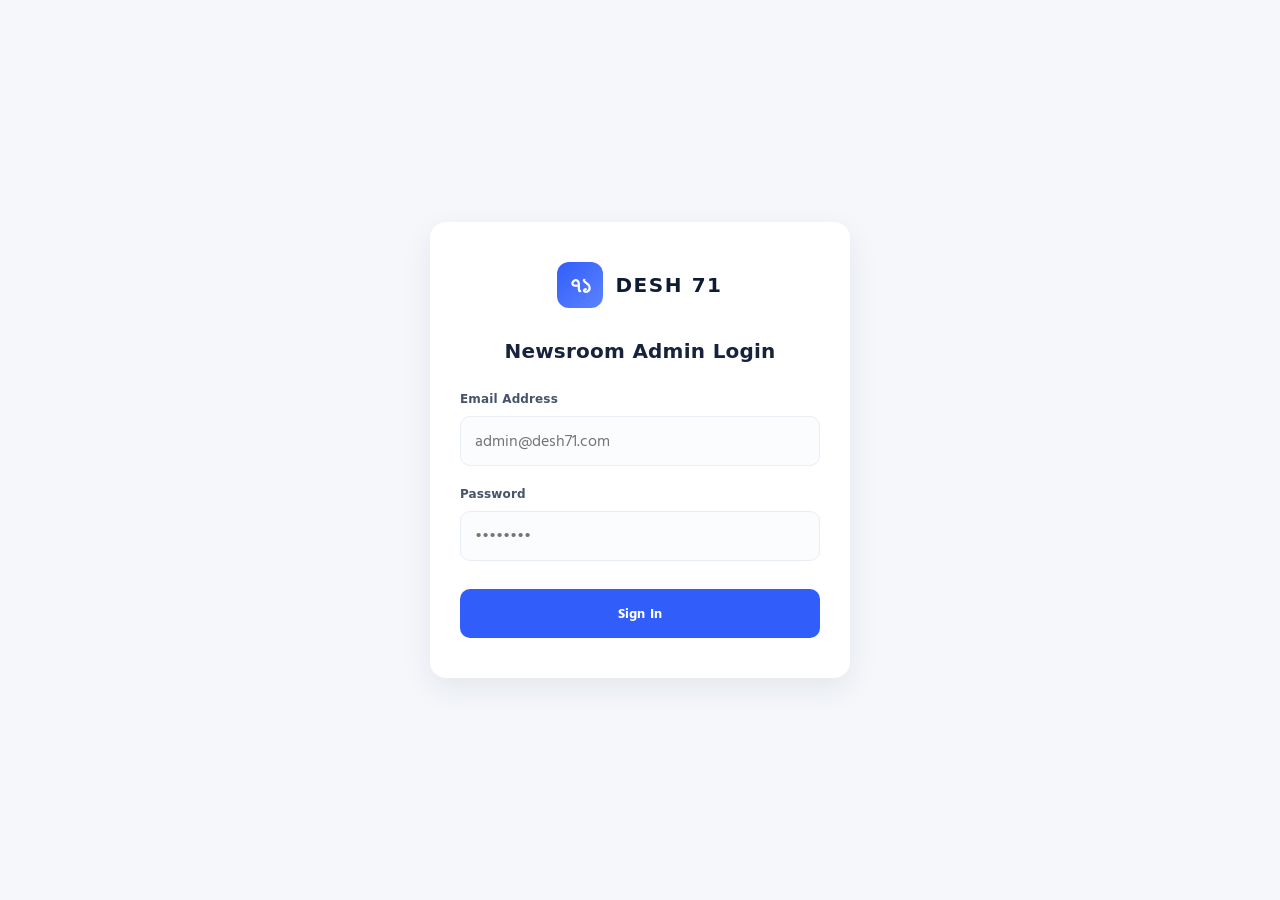
==== admin/index.html @ a66e00df "Add admin login page HTML structure This file contains the HTML structure for the admin login page, " ====
<!DOCTYPE html>
<html lang="en">
<head>
  <meta charset="UTF-8">
  <meta name="viewport" content="width=device-width, initial-scale=1.0, maximum-scale=1.0, minimum-scale=1.0, user-scalable=no, viewport-fit=cover">
  <meta name="robots" content="noindex, nofollow">
  <meta name="theme-color" content="#0f1a33">
  <title>Admin Login | Desh 71</title>
  
  <link rel="preconnect" href="https://fonts.googleapis.com">
  <link rel="preconnect" href="https://fonts.gstatic.com" crossorigin>
  <link href="https://fonts.googleapis.com/css2?family=DM+Sans:wght@400;500;600;700;800&family=Hind+Siliguri:wght@400;500;600;700&display=swap" rel="stylesheet">
  
  <link rel="stylesheet" href="../style.css">
  <link rel="stylesheet" href="../assets/css/pages.css">

  <style>
    .admin-login-body {
      display: flex; align-items: center; justify-content: center;
      min-height: 100vh; background: #f5f7fb; margin: 0;
      font-family: "DM Sans", "Hind Siliguri", sans-serif;
    }
    .admin-login-card {
      width: 100%; max-width: 420px; padding: 40px 30px;
      background: #ffffff; border-radius: 16px;
      box-shadow: 0 10px 30px rgba(23, 35, 60, 0.08); margin: 20px;
    }
    .admin-login-brand {
      display: flex; align-items: center; justify-content: center;
      gap: 12px; margin-bottom: 30px; text-decoration: none; color: #0f1a33;
    }
    .admin-login-brand-mark {
      display: grid; place-items: center; width: 46px; height: 46px;
      border-radius: 12px; background: linear-gradient(135deg, #315efb, #5b83ff);
      color: #fff; font-size: 24px; font-weight: 700;
    }
    .admin-login-brand strong { font-size: 20px; letter-spacing: 1.5px; }
    .admin-login-card h1 { text-align: center; font-size: 20px; margin-bottom: 25px; color: #17233c; }
    .admin-login-field { display: grid; gap: 6px; margin-bottom: 18px; }
    .admin-login-field label { font-size: 12px; font-weight: 700; color: #46536a; }
    .admin-login-field input {
      width: 100%; padding: 12px 14px; border: 1px solid #e9edf4;
      border-radius: 10px; background: #fbfcfe; font-size: 16px;
      font-family: inherit; outline: none; transition: .2s; box-sizing: border-box;
    }
    .admin-login-field input:focus {
      border-color: #315efb; background: #fff; box-shadow: 0 0 0 4px rgba(49, 94, 251, 0.1);
    }
    .admin-login-btn {
      width: 100%; padding: 14px; margin-top: 10px; background: #315efb;
      color: #fff; border: 0; border-radius: 10px; font-size: 14px;
      font-weight: 700; cursor: pointer; transition: .2s;
    }
    .admin-login-btn:hover { background: #1f4eed; transform: translateY(-1px); }
    .admin-login-btn:disabled { opacity: 0.6; cursor: not-allowed; transform: none; }
  </style>
</head>
<body class="admin-login-body">

  <div class="admin-login-card">
    <a href="../index.html" class="admin-login-brand">
      <span class="admin-login-brand-mark">৭১</span>
      <strong>DESH 71</strong>
    </a>

    <h1>Newsroom Admin Login</h1>

    <form id="loginForm">
      <div class="admin-login-field">
        <label for="email">Email Address</label>
        <input type="email" id="email" name="email" required placeholder="admin@desh71.com" autocomplete="email">
      </div>

      <div class="admin-login-field">
        <label for="password">Password</label>
        <input type="password" id="password" name="password" required placeholder="••••••••" autocomplete="current-password">
      </div>

      <button type="submit" class="admin-login-btn">Sign In</button>
      
      <p id="formMessage" class="form-message" style="text-align: center; margin-top: 15px;"></p>
    </form>
  </div>

  <script type="module" src="../assets/js/admin.js"></script>
</body>
</html>
---- style.css ----
/* =====================================================
   DESH 71 — COMPLETE RESPONSIVE NEWS PORTAL
   Mobile First | Light/Dark Theme
===================================================== */

/* ============ 1. ROOT VARIABLES ============ */
:root {
  --primary: #c90024;
  --primary-dark: #a5001d;
  --secondary: #172b4d;
  --accent: #e8a317;

  --background: #f5f7fa;
  --surface: #ffffff;
  --surface-soft: #f0f3f7;

  --text: #172033;
  --text-muted: #687386;
  --border: #e1e6ed;

  --header-bg: #ffffff;
  --nav-bg: #172b4d;

  --shadow: 0 5px 20px rgba(15, 30, 55, 0.07);
  --radius: 12px;
  --container: 1180px;
}

/* ============ 2. RESET ============ */
* { box-sizing: border-box; }

html {
  width: 100%;
  min-width: 0;
  scroll-behavior: smooth;
  overflow-x: clip;
  -webkit-text-size-adjust: 100%;
  -moz-text-size-adjust: 100%;
  -ms-text-size-adjust: 100%;
  text-size-adjust: 100%;
  touch-action: manipulation;
}

body {
  width: 100%;
  min-width: 0;
  max-width: 100%;
  margin: 0;
  padding: 0;
  background: var(--background);
  color: var(--text);
  font-family: "Hind Siliguri", "Inter", Arial, sans-serif;
  font-size: 16px;
  line-height: 1.65;
  overflow-x: clip;
  transition: background 0.2s ease, color 0.2s ease;
  touch-action: manipulation;
}

img, video, iframe { max-width: 100%; }
img { height: auto; }
button, input, textarea, select { font: inherit; }
button, a { -webkit-tap-highlight-color: transparent; }
a { color: inherit; text-decoration: none; }
button { cursor: pointer; }
h1, h2, h3, h4, p { margin-top: 0; }
h1, h2, h3, h4 { line-height: 1.35; overflow-wrap: anywhere; }
p { overflow-wrap: anywhere; }

.container {
  width: min(var(--container), 92%);
  max-width: 100%;
  margin-left: auto;
  margin-right: auto;
}

/* ============ 3. HEADER ============ */
.site-header {
  width: 100%;
  background: var(--header-bg);
  box-shadow: 0 2px 12px rgba(0, 0, 0, 0.05);
  position: relative;
  z-index: 50;
}

.topbar {
  min-height: 34px;
  padding: 5px 0;
  background: var(--secondary);
  color: #ffffff;
  font-size: 13px;
}

.topbar .container {
  display: flex;
  justify-content: space-between;
  align-items: center;
  gap: 12px;
  flex-wrap: wrap;
}

.topbar .top-links {
  display: flex;
  gap: 14px;
}

.topbar .top-links a:hover { color: var(--accent); }

.brand-row {
  width: 100%;
  padding: 15px 0;
}

.brand-row .container {
  display: flex;
  align-items: center;
  justify-content: space-between;
  gap: 15px;
}

/* Brand logo */
.brand {
  display: inline-flex;
  align-items: center;
  gap: 10px;
  color: var(--text);
  text-decoration: none;
  flex-shrink: 0;
}

.brand-mark {
  display: grid;
  place-items: center;
  width: 44px;
  height: 44px;
  border-radius: 12px;
  background: linear-gradient(135deg, var(--primary), var(--primary-dark));
  color: #ffffff;
  font-family: "Hind Siliguri", sans-serif;
  font-size: 22px;
  font-weight: 800;
  box-shadow: 0 4px 12px rgba(201, 0, 36, 0.28);
  flex-shrink: 0;
}

.brand strong {
  display: block;
  font-size: 17px;
  font-weight: 900;
  letter-spacing: 1.5px;
  line-height: 1;
  color: var(--text);
}

.brand small {
  display: block;
  margin-top: 4px;
  color: var(--text-muted);
  font-size: 10px;
  font-weight: 500;
  letter-spacing: 0.3px;
}

.brand-center {
  min-width: 0;
  text-align: center;
  flex: 1;
}

.brand-center span {
  display: block;
  color: var(--text-muted);
  font-family: "Inter", sans-serif;
  font-size: 10px;
  letter-spacing: 1.2px;
  text-transform: uppercase;
  font-weight: 700;
}

.brand-center strong {
  display: block;
  margin-top: 3px;
  color: var(--primary);
  font-family: "Hind Siliguri", sans-serif;
  font-size: clamp(15px, 2.4vw, 20px);
  font-weight: 800;
  line-height: 1.25;
}

.header-actions {
  display: flex;
  align-items: center;
  justify-content: center;
  flex-wrap: wrap;
  gap: 7px;
  flex-shrink: 0;
}

.header-actions button {
  min-height: 38px;
  min-width: 38px;
  padding: 6px 10px;
  border: 1px solid var(--border);
  border-radius: 8px;
  background: var(--surface);
  color: var(--text);
  font-size: 13px;
  font-weight: 700;
  transition: border-color .18s, color .18s, background .18s;
}

.header-actions button:hover {
  border-color: var(--primary);
  color: var(--primary);
}

/* ============ 4. NAVIGATION ============ */
.main-nav {
  width: 100%;
  background: var(--nav-bg);
  color: #ffffff;
}

.nav-inner {
  display: flex;
  align-items: center;
  gap: 5px;
  min-height: 46px;
  overflow-x: auto;
  overflow-y: hidden;
  scrollbar-width: none;
  white-space: nowrap;
}

.nav-inner::-webkit-scrollbar { display: none; }

.nav-inner a {
  display: inline-flex;
  align-items: center;
  min-height: 42px;
  padding: 8px 14px;
  color: #ffffff;
  font-size: 14px;
  font-weight: 600;
  flex-shrink: 0;
  border-radius: 6px;
  transition: background .18s;
}

.nav-inner a:hover,
.nav-inner a.active {
  background: var(--primary);
}

.menu-toggle {
  display: none;
  align-items: center;
  justify-content: center;
  min-width: 38px;
  min-height: 38px;
  padding: 0;
  border: 1px solid var(--border);
  border-radius: 8px;
  background: var(--surface);
  color: var(--text);
  font-size: 20px;
  cursor: pointer;
}

.menu-toggle:hover {
  border-color: var(--primary);
  color: var(--primary);
}

/* ============ 5. BREAKING NEWS ============ */
.breaking {
  display: flex;
  align-items: center;
  gap: 12px;
  width: 100%;
  margin: 15px 0;
  padding: 10px 14px;
  border-radius: 8px;
  background: var(--surface);
  box-shadow: var(--shadow);
  overflow: hidden;
}

.breaking-label {
  flex-shrink: 0;
  padding: 4px 10px;
  border-radius: 5px;
  background: var(--primary);
  color: #ffffff;
  font-size: 13px;
  font-weight: 700;
}

.breaking-track {
  flex: 1;
  min-width: 0;
  color: var(--text-muted);
  font-size: 13px;
  white-space: nowrap;
  overflow: hidden;
  text-overflow: ellipsis;
}

/* ============ 6. SECTION HEADING ============ */
section { min-width: 0; }

.news-section { margin: 28px auto; }

.section-heading {
  display: flex;
  justify-content: space-between;
  align-items: center;
  gap: 12px;
  margin-bottom: 18px;
  padding-bottom: 10px;
  border-bottom: 2px solid var(--border);
  flex-wrap: wrap;
}

.section-heading h1,
.section-heading h2,
.news-section h2 {
  margin: 0;
  font-size: clamp(20px, 3vw, 26px);
  font-weight: 800;
}

.section-heading h1::after,
.section-heading h2::after {
  content: "";
  display: block;
  width: 55px;
  height: 3px;
  margin-top: 7px;
  background: var(--primary);
}

.eyebrow {
  display: inline-block;
  margin-bottom: 6px;
  color: var(--primary);
  font-family: "Inter", sans-serif;
  font-size: 10px;
  font-weight: 800;
  letter-spacing: 1.8px;
  text-transform: uppercase;
}

.live-indicator {
  display: inline-flex;
  align-items: center;
  gap: 6px;
  padding: 5px 11px;
  border-radius: 30px;
  background: rgba(201, 0, 36, 0.08);
  color: var(--primary);
  font-size: 11px;
  font-weight: 700;
}

.live-indicator i {
  width: 7px;
  height: 7px;
  border-radius: 50%;
  background: var(--primary);
  animation: livePulse 1.8s infinite;
}

@keyframes livePulse {
  0%, 100% { box-shadow: 0 0 0 0 rgba(201, 0, 36, 0.5); }
  50% { box-shadow: 0 0 0 5px rgba(201, 0, 36, 0); }
}

/* ============ 7. HERO NEWS ============ */
.hero-section { margin: 20px auto 32px; }

.hero-grid {
  display: grid;
  grid-template-columns: minmax(0, 1.7fr) minmax(0, 1fr);
  gap: 20px;
  align-items: stretch;
}

.hero-main {
  min-width: 0;
  overflow: hidden;
  border-radius: var(--radius);
  background: var(--surface);
  box-shadow: var(--shadow);
}

.hero-art {
  position: relative;
  width: 100%;
  min-height: 280px;
  aspect-ratio: 16 / 9;
  background-color: #dce4ed;
  background-size: cover;
  background-position: center;
  background-repeat: no-repeat;
  display: flex;
  align-items: flex-end;
  padding: 15px;
  overflow: hidden;
}

.hero-art::after {
  content: "";
  position: absolute;
  inset: 35% 0 0;
  background: linear-gradient(transparent, rgba(0, 0, 0, 0.6));
  pointer-events: none;
}

.hero-art span {
  position: relative;
  z-index: 1;
  padding: 5px 10px;
  border-radius: 5px;
  background: var(--primary);
  color: #ffffff;
  font-size: 13px;
  font-weight: 700;
}

.hero-content { min-width: 0; padding: 20px; }

.hero-content h1 {
  margin: 10px 0;
  font-size: clamp(21px, 3vw, 30px);
  font-weight: 800;
}

.hero-content p {
  margin-bottom: 14px;
  color: var(--text-muted);
  font-size: 15px;
}

.hero-side {
  display: grid;
  grid-template-columns: minmax(0, 1fr);
  gap: 14px;
  min-width: 0;
}

.side-card {
  display: grid;
  grid-template-columns: minmax(100px, 125px) minmax(0, 1fr);
  gap: 12px;
  align-items: center;
  min-width: 0;
  padding: 10px;
  border-radius: var(--radius);
  background: var(--surface);
  box-shadow: var(--shadow);
  overflow: hidden;
  transition: transform .18s;
}

.side-card:hover { transform: translateY(-2px); }

.side-art {
  min-height: 105px;
  aspect-ratio: 4 / 3;
  display: flex;
  align-items: center;
  justify-content: center;
  border-radius: 8px;
  background: #e3eaf2;
  background-size: cover;
  background-position: center;
  color: var(--text-muted);
  font-size: 13px;
  text-align: center;
  overflow: hidden;
}

.side-card h3 {
  margin: 5px 0;
  font-size: 16px;
  line-height: 1.45;
}

.side-card small { color: var(--text-muted); }

/* ============ 8. CATEGORY TAG ============ */
.category-tag {
  display: inline-block;
  width: fit-content;
  max-width: 100%;
  padding: 3px 9px;
  border-radius: 5px;
  background: rgba(201, 0, 36, 0.09);
  color: var(--primary);
  font-size: 12px;
  font-weight: 700;
}

/* ============ 9. NEWS GRID ============ */
.news-grid {
  display: grid;
  grid-template-columns: repeat(3, minmax(0, 1fr));
  gap: 20px;
  align-items: stretch;
}

.news-card {
  display: flex;
  flex-direction: column;
  min-width: 0;
  height: 100%;
  overflow: hidden;
  border: 1px solid var(--border);
  border-radius: var(--radius);
  background: var(--surface);
  box-shadow: var(--shadow);
  transition: transform 0.2s ease, box-shadow 0.2s ease;
}

.news-card:hover {
  transform: translateY(-3px);
  box-shadow: 0 10px 25px rgba(15, 30, 55, 0.12);
}

.news-card-media {
  display: block;
  width: 100%;
  aspect-ratio: 16 / 9;
  overflow: hidden;
  background: var(--surface-soft);
}

.news-card-image {
  display: block;
  width: 100%;
  height: 100%;
  max-width: 100%;
  object-fit: cover;
  object-position: center;
}

.news-card-placeholder {
  display: flex;
  align-items: center;
  justify-content: center;
  width: 100%;
  height: 100%;
  min-height: 140px;
  background: var(--surface-soft);
  color: var(--text-muted);
  font-size: 32px;
}

.news-card-body {
  display: flex;
  flex: 1;
  flex-direction: column;
  min-width: 0;
  padding: 15px;
}

.news-card-body h3 {
  margin: 9px 0;
  font-size: 18px;
  font-weight: 800;
  line-height: 1.5;
}

.news-card-body h3 a:hover,
.side-card h3 a:hover {
  color: var(--primary);
}

.news-card-body p {
  margin: 0 0 14px;
  color: var(--text-muted);
  font-size: 14px;
  line-height: 1.7;
}

.news-meta {
  display: flex;
  justify-content: space-between;
  align-items: center;
  flex-wrap: wrap;
  gap: 5px 10px;
  margin-top: auto;
  padding-top: 10px;
  border-top: 1px solid var(--border);
  color: var(--text-muted);
  font-size: 12px;
}

.card-read,
.read-more {
  display: inline-flex;
  align-items: center;
  width: fit-content;
  margin-top: 12px;
  color: var(--primary);
  font-size: 14px;
  font-weight: 800;
}

.card-read:hover,
.read-more:hover { color: var(--primary-dark); }

/* ============ 10. SEARCH ============ */
.search-box,
.search-form,
#searchForm {
  display: flex;
  align-items: stretch;
  width: 100%;
  max-width: 500px;
  gap: 8px;
}

.search-box input,
.search-form input,
#searchInput {
  flex: 1;
  min-width: 0;
  min-height: 44px;
  padding: 10px 14px;
  border: 1px solid var(--border);
  border-radius: 8px;
  outline: none;
  background: var(--surface);
  color: var(--text);
  transition: border-color .18s;
}

.search-box input:focus,
.search-form input:focus,
#searchInput:focus {
  border-color: var(--primary);
}

.search-box button,
.search-form button,
#searchButton {
  padding: 9px 17px;
  border: 0;
  border-radius: 8px;
  background: var(--primary);
  color: #ffffff;
  font-weight: 700;
}

.search-box button:hover,
.search-form button:hover,
#searchButton:hover { background: var(--primary-dark); }

/* ============ 11. CATEGORY FILTERS ============ */
#categoryFilters {
  display: flex;
  align-items: center;
  gap: 8px;
  margin: 15px 0;
  overflow-x: auto;
  scrollbar-width: none;
  padding-bottom: 4px;
}

#categoryFilters::-webkit-scrollbar { display: none; }

#categoryFilters .filter-btn {
  flex-shrink: 0;
  padding: 7px 14px;
  border: 1px solid var(--border);
  border-radius: 30px;
  background: var(--surface);
  color: var(--text);
  font-size: 13px;
  font-weight: 600;
  transition: background .18s, color .18s, border-color .18s;
}

#categoryFilters .filter-btn:hover {
  border-color: var(--primary);
  color: var(--primary);
}

#categoryFilters .filter-btn.selected {
  background: var(--primary);
  border-color: var(--primary);
  color: #ffffff;
}

/* ============ 12. EMPTY STATE ============ */
.empty-state {
  width: 100%;
  padding: 35px 18px;
  border: 1px dashed var(--border);
  border-radius: var(--radius);
  background: var(--surface);
  text-align: center;
  color: var(--text-muted);
}

.empty-state span {
  display: block;
  margin-bottom: 8px;
  font-size: 35px;
}

.empty-state h3 {
  margin-bottom: 8px;
  color: var(--text);
}

/* ============ 13. RESULT MESSAGE ============ */
.result-message {
  margin-top: 18px;
  color: var(--text-muted);
  font-size: 13px;
  text-align: center;
}

/* ============ 14. NEWSLETTER ============ */
.newsletter {
  margin: 35px 0;
  padding: 25px 20px;
  border-radius: var(--radius);
  background: var(--secondary);
  color: #ffffff;
  text-align: center;
  display: flex;
  flex-direction: column;
  align-items: center;
  gap: 14px;
}

.newsletter h2 { margin-bottom: 8px; }
.newsletter p { color: #d8e0ed; margin-bottom: 0; }

.newsletter-btn {
  display: inline-flex;
  align-items: center;
  justify-content: center;
  min-height: 42px;
  padding: 0 22px;
  border-radius: 9px;
  background: var(--primary);
  color: #ffffff;
  font-size: 13px;
  font-weight: 700;
  transition: background .18s, transform .18s;
}

.newsletter-btn:hover {
  background: var(--primary-dark);
  transform: translateY(-1px);
}

/* ============ 15. FOOTER ============ */
.site-footer {
  margin-top: 40px;
  padding: 30px 0 15px;
  background: #14243d;
  color: #ffffff;
}

.footer-content {
  display: grid;
  grid-template-columns: repeat(2, minmax(0, 1fr));
  gap: 25px;
}

.footer-brand {
  display: inline-flex;
  align-items: center;
  gap: 10px;
  color: #ffffff;
  text-decoration: none;
}

.footer-brand .brand-mark {
  display: grid;
  place-items: center;
  width: 40px;
  height: 40px;
  border-radius: 10px;
  background: var(--primary);
  color: #ffffff;
  font-family: "Hind Siliguri", sans-serif;
  font-size: 20px;
  font-weight: 800;
}

.footer-brand strong {
  display: block;
  color: #ffffff;
  font-size: 15px;
  font-weight: 900;
  letter-spacing: 1.2px;
  line-height: 1;
}

.footer-brand small {
  display: block;
  margin-top: 4px;
  color: #a8b4c8;
  font-size: 10px;
  letter-spacing: 0.3px;
}

.site-footer h3 { margin-bottom: 12px; color: #ffffff; }
.site-footer p, .site-footer a { color: #d0d9e7; font-size: 14px; }
.site-footer a:hover { color: #ffffff; }

.footer-links {
  display: flex;
  flex-direction: column;
  gap: 8px;
  align-items: flex-start;
}

.copyright {
  margin-top: 25px;
  padding-top: 15px;
  border-top: 1px solid rgba(255, 255, 255, 0.15);
  text-align: center;
  color: #b5c2d6;
  font-size: 13px;
}

/* ============ 16. ARTICLE PAGE ============ */
.article-page,
.article-content {
  min-width: 0;
  overflow-wrap: anywhere;
}

.article-content {
  color: var(--text);
  font-size: 17px;
  line-height: 1.9;
}

.article-content img {
  display: block;
  width: 100%;
  height: auto;
  margin: 20px auto;
  border-radius: var(--radius);
}

.article-content p { margin-bottom: 18px; }

/* ============ 17. DARK MODE ============ */
body.dark {
  --background: #101722;
  --surface: #182333;
  --surface-soft: #202e40;
  --text: #edf2f8;
  --text-muted: #a7b4c5;
  --border: #2c3a4d;
  --header-bg: #182333;
  --nav-bg: #0c1522;
  --secondary: #0c1522;
  --shadow: 0 5px 20px rgba(0, 0, 0, 0.2);
}

body.dark .hero-art,
body.dark .side-art {
  background-color: #26364a;
}

body.dark .category-tag {
  background: rgba(255, 80, 100, 0.13);
}

body.dark .search-box input,
body.dark .search-form input,
body.dark #searchInput {
  color: var(--text);
}

/* ============ 18. TABLET ============ */
@media (max-width: 900px) {
  .container { width: 94%; }
  .hero-grid { grid-template-columns: minmax(0, 1fr); }
  .hero-side { grid-template-columns: repeat(2, minmax(0, 1fr)); }
  .news-grid { grid-template-columns: repeat(2, minmax(0, 1fr)); }
}

/* ============ 19. MOBILE ============ */
@media (max-width: 760px) {
  .container { width: calc(100% - 28px); max-width: 100%; }

  .topbar { font-size: 11px; }
  .topbar .container { justify-content: center; }
  .topbar .top-links { display: none; }

  .brand-row { padding: 10px 0; }
  .brand-row .container { flex-wrap: nowrap; gap: 8px; }

  .brand-mark { width: 38px; height: 38px; font-size: 18px; border-radius: 10px; }
  .brand strong { font-size: 14px; letter-spacing: 1px; }
  .brand small { font-size: 9px; }

  .brand-center { text-align: center; overflow: hidden; }
  .brand-center span { display: none; }
  .brand-center strong { font-size: 13px; line-height: 1.2; }

  .header-actions { flex-wrap: nowrap; gap: 5px; }
  .header-actions button {
    min-width: 34px;
    min-height: 34px;
    padding: 4px 8px;
    font-size: 12px;
  }

  .menu-toggle { display: inline-flex; }

  .main-nav { display: none; }
  .main-nav.open,
  .main-nav.is-open { display: block; }

  .nav-inner {
    flex-direction: column;
    align-items: stretch;
    gap: 0;
    padding: 6px 14px;
    overflow: visible;
    white-space: normal;
  }

  .nav-inner a {
    min-height: 42px;
    padding: 8px 12px;
    border-bottom: 1px solid rgba(255, 255, 255, 0.1);
    border-radius: 0;
  }

  .breaking {
    margin: 10px 0;
    padding: 9px 11px;
    gap: 8px;
    font-size: 12px;
  }

  .breaking-label { font-size: 11px; padding: 3px 8px; }
  .breaking-track { font-size: 12px; }

  .hero-section { margin: 15px auto 25px; }
  .hero-grid { grid-template-columns: minmax(0, 1fr); gap: 14px; }
  .hero-art { min-height: 0; aspect-ratio: 16 / 9; }
  .hero-content { padding: 15px; }
  .hero-content h1 { font-size: 22px; }
  .hero-content p { font-size: 14px; }

  .hero-side { grid-template-columns: minmax(0, 1fr); gap: 10px; }
  .side-card { grid-template-columns: 105px minmax(0, 1fr); padding: 9px; gap: 10px; }
  .side-art { min-height: 80px; }
  .side-card h3 { font-size: 15px; }

  .news-section { margin: 22px auto; }

  .news-grid { grid-template-columns: minmax(0, 1fr); gap: 15px; }

  .news-card {
    display: grid;
    grid-template-columns: minmax(105px, 36%) minmax(0, 1fr);
    align-items: stretch;
  }

  .news-card-media {
    height: 100%;
    min-height: 125px;
    aspect-ratio: auto;
  }

  .news-card-image {
    width: 100%;
    height: 100%;
    min-height: 125px;
    object-fit: cover;
  }

  .news-card-placeholder { min-height: 125px; height: 100%; }

  .news-card-body { padding: 11px; }
  .news-card-body h3 { margin: 7px 0; font-size: 15px; line-height: 1.45; }
  .news-card-body p {
    display: -webkit-box;
    -webkit-box-orient: vertical;
    -webkit-line-clamp: 3;
    overflow: hidden;
    margin-bottom: 7px;
    font-size: 12px;
    line-height: 1.5;
  }
  .news-meta { font-size: 10px; }
  .card-read { margin-top: 7px; font-size: 12px; }

  .section-heading { gap: 8px; }
  .search-box, .search-form, #searchForm { max-width: 100%; }

  .newsletter { padding: 22px 16px; }

  .footer-content { grid-template-columns: minmax(0, 1fr); gap: 18px; }
}

/* ============ 20. SMALL MOBILE ============ */
@media (max-width: 380px) {
  .container { width: calc(100% - 20px); }
  .brand-center strong { font-size: 12px; }
  .header-actions { gap: 3px; }
  .header-actions button { min-width: 32px; padding: 4px 6px; font-size: 11px; }
  .news-card { grid-template-columns: 100px minmax(0, 1fr); }
  .news-card-body { padding: 9px; }
  .news-card-body h3 { font-size: 14px; }
  .side-card { grid-template-columns: 90px minmax(0, 1fr); }
}

/* ============ 21. ACCESSIBILITY ============ */
a:focus-visible,
button:focus-visible,
input:focus-visible,
textarea:focus-visible {
  outline: 3px solid var(--accent);
  outline-offset: 3px;
}

@media (prefers-reduced-motion: reduce) {
  *, *::before, *::after {
    scroll-behavior: auto !important;
    animation-duration: 0.01ms !important;
    transition-duration: 0.01ms !important;
  }
}

/* ============ 22. iOS INPUT ZOOM PREVENTION ============ */
@media screen and (max-width: 768px) {
  input[type="text"],
  input[type="search"],
  input[type="email"],
  input[type="url"],
  input[type="tel"],
  input[type="password"],
  input[type="number"],
  input[type="date"],
  textarea,
  select {
    font-size: 16px !important;
  }
}

/* =====================================================
   DESH 71 — BANGLA TYPOGRAPHY (PERFECT)
   Optimized for Bengali readability
===================================================== */

/* ---------- 1. FONT STACKS ---------- */
:root {
  /* Bangla primary — Hind Siliguri → Noto Sans Bengali → system */
  --font-bn: "Hind Siliguri", "Noto Sans Bengali", "SolaimanLipi",
             "Kalpurush", "Bangla", "Vrinda", sans-serif;

  /* English + numerals */
  --font-en: "Inter", "Segoe UI", system-ui, -apple-system,
             "Helvetica Neue", Arial, sans-serif;

  /* Mixed default (Bangla-first) */
  --font-mixed: "Hind Siliguri", "Inter", "Noto Sans Bengali",
                "Segoe UI", system-ui, sans-serif;
}

/* ---------- 2. GLOBAL BASE ---------- */
html {
  font-kerning: normal;
  text-rendering: optimizeLegibility;
  -webkit-font-smoothing: antialiased;
  -moz-osx-font-smoothing: grayscale;
}

body {
  font-family: var(--font-mixed);
  font-size: 16px;
  line-height: 1.75;                /* Bangla-এর জন্য বেশি */
  letter-spacing: 0;                /* Bangla-এ negative spacing ক্ষতিকর */
  word-spacing: 0.02em;
  font-feature-settings: "kern" 1, "liga" 1, "calt" 1;
  font-variant-ligatures: common-ligatures;
}

/* Bengali text rendering improvements */
[lang="bn"],
.bn,
:lang(bn) {
  font-family: var(--font-bn);
  line-height: 1.8;
  letter-spacing: 0;
}

/* English text blocks */
[lang="en"],
.en,
:lang(en) {
  font-family: var(--font-en);
  letter-spacing: 0.01em;
}

/* ---------- 3. HEADINGS ---------- */
h1, h2, h3, h4, h5, h6 {
  font-family: var(--font-bn);
  font-weight: 700;
  line-height: 1.35;                /* Bangla-এ tighter */
  letter-spacing: 0;
  word-break: keep-all;             /* বাংলা শব্দ ভাঙবে না */
  overflow-wrap: anywhere;
  text-wrap: balance;               /* সুন্দর line break */
}

h1 {
  font-size: clamp(24px, 3.4vw, 34px);
  line-height: 1.3;
  font-weight: 800;
}

h2 {
  font-size: clamp(20px, 2.8vw, 28px);
  line-height: 1.32;
  font-weight: 800;
}

h3 {
  font-size: clamp(17px, 2.2vw, 22px);
  line-height: 1.4;
  font-weight: 700;
}

h4 {
  font-size: clamp(15px, 1.8vw, 18px);
  line-height: 1.45;
  font-weight: 700;
}

/* ---------- 4. BODY PARAGRAPHS ---------- */
p {
  font-family: var(--font-bn);
  line-height: 1.85;
  letter-spacing: 0;
  word-spacing: 0.02em;
  text-align: left;                 /* justify বাংলায় খারাপ দেখায় */
  hanging-punctuation: first;
}

/* Larger body on mobile for readability */
@media (max-width: 760px) {
  body { font-size: 16px; line-height: 1.8; }
  p    { line-height: 1.9; }
}

/* ---------- 5. BRAND / LOGO TEXT (English) ---------- */
.brand strong,
.footer-brand strong,
.brand-center span {
  font-family: var(--font-en);
  letter-spacing: 1.5px;
  font-weight: 900;
}

.brand small,
.footer-brand small {
  font-family: var(--font-bn);
  letter-spacing: 0.3px;
}

.brand-mark,
.footer-brand .brand-mark {
  font-family: "Hind Siliguri", "Noto Sans Bengali", sans-serif;
  font-weight: 800;
}

/* Brand center headline (সত্যের পাশে...) */
.brand-center strong {
  font-family: var(--font-bn);
  letter-spacing: 0;
  line-height: 1.3;
  font-weight: 800;
}

/* ---------- 6. NAVIGATION ---------- */
.nav-inner a,
.topbar,
.top-links a,
.header-actions button {
  font-family: var(--font-bn);
  letter-spacing: 0;
  font-weight: 600;
  line-height: 1.4;
}

/* Topbar-এ তারিখ Bangla-ই থাকুক */
#todayDate {
  font-family: var(--font-bn);
  letter-spacing: 0.2px;
  font-weight: 500;
}

/* ---------- 7. NEWS CARD ---------- */
.news-card-body h3,
.side-card h3,
.hero-content h1 {
  font-family: var(--font-bn);
  line-height: 1.45;
  letter-spacing: 0;
  font-weight: 800;
}

.news-card-body h3 {
  font-size: 18px;
  margin: 9px 0 7px;
}

@media (max-width: 760px) {
  .news-card-body h3 { font-size: 15.5px; line-height: 1.5; }
  .side-card h3       { font-size: 15px; line-height: 1.5; }
  .hero-content h1    { font-size: 22px; line-height: 1.35; }
}

/* Summary text */
.news-card-body p,
.hero-content p,
.side-card small {
  font-family: var(--font-bn);
  line-height: 1.75;
  letter-spacing: 0;
}

.news-card-body p {
  font-size: 14px;
  line-height: 1.75;
}

@media (max-width: 760px) {
  .news-card-body p { font-size: 13px; line-height: 1.7; }
}

/* ---------- 8. CATEGORY TAG / BADGES ---------- */
.category-tag,
.breaking-label,
.hero-art span,
.live-indicator {
  font-family: var(--font-bn);
  letter-spacing: 0.2px;
  font-weight: 700;
  line-height: 1.3;
}

/* ---------- 9. SECTION HEADINGS ---------- */
.section-heading h1,
.section-heading h2,
.news-section h2 {
  font-family: var(--font-bn);
  letter-spacing: 0;
  line-height: 1.35;
  font-weight: 800;
}

/* Eyebrow = English uppercase (Inter) */
.eyebrow {
  font-family: var(--font-en);
  letter-spacing: 1.8px;
  text-transform: uppercase;
  font-weight: 800;
  line-height: 1.2;
}

/* ---------- 10. FILTER BUTTONS ---------- */
#categoryFilters .filter-btn {
  font-family: var(--font-bn);
  letter-spacing: 0;
  line-height: 1.4;
  font-weight: 600;
}

/* ---------- 11. SEARCH BOX ---------- */
.search-box input,
.search-form input,
#searchInput,
#searchButton {
  font-family: var(--font-bn);
  letter-spacing: 0;
  line-height: 1.4;
}

#searchInput::placeholder {
  font-family: var(--font-bn);
  letter-spacing: 0;
}

/* Search button icon (⌕) আকার বড় */
#searchButton,
.search-box button,
.search-form button {
  font-family: var(--font-en);
  font-size: 18px;
}

/* ---------- 12. META / DATES / NUMBERS ---------- */
/* English numerals consistently */
.news-meta,
.news-meta span,
.news-meta time,
.result-message,
.card-read,
.read-more {
  font-family: var(--font-mixed);
  letter-spacing: 0;
  font-variant-numeric: tabular-nums;
  font-feature-settings: "tnum" 1;
}

/* Author name → Bangla */
.news-meta .author,
.side-card small {
  font-family: var(--font-bn);
}

/* ---------- 13. ARTICLE BODY (long-form) ---------- */
.article-content {
  font-family: var(--font-bn);
  font-size: 17px;
  line-height: 1.95;                /* দীর্ঘ পড়ার জন্য optimum */
  letter-spacing: 0;
  word-spacing: 0.02em;
  color: var(--text);
}

.article-content p {
  margin-bottom: 1.3em;
  line-height: 1.95;
}

.article-content h2 {
  margin-top: 2em;
  margin-bottom: 0.6em;
  font-size: clamp(20px, 2.6vw, 26px);
  line-height: 1.4;
}

.article-content h3 {
  margin-top: 1.6em;
  margin-bottom: 0.5em;
  font-size: clamp(18px, 2.2vw, 22px);
  line-height: 1.45;
}

.article-content blockquote {
  margin: 1.5em 0;
  padding: 14px 20px;
  border-left: 4px solid var(--primary);
  background: var(--surface-soft);
  font-family: var(--font-bn);
  font-size: 17px;
  font-style: normal;
  line-height: 1.85;
  border-radius: 0 8px 8px 0;
}

.article-content ul,
.article-content ol {
  padding-left: 1.4em;
  line-height: 1.9;
}

.article-content li {
  margin-bottom: 0.5em;
}

.article-content img {
  border-radius: var(--radius);
  margin: 1.4em 0;
}

.article-content figcaption {
  font-family: var(--font-bn);
  font-size: 13px;
  line-height: 1.6;
  color: var(--text-muted);
  text-align: center;
  margin-top: 8px;
}

.article-content a {
  color: var(--primary);
  text-decoration: underline;
  text-underline-offset: 3px;
  text-decoration-thickness: 1px;
}

.article-content a:hover {
  color: var(--primary-dark);
}

@media (max-width: 760px) {
  .article-content { font-size: 16px; line-height: 1.9; }
  .article-content p { margin-bottom: 1.2em; }
}

/* ---------- 14. FORM ELEMENTS (admin + public) ---------- */
input,
textarea,
select,
button {
  font-family: var(--font-bn);
  letter-spacing: 0;
  line-height: 1.5;
}

input::placeholder,
textarea::placeholder {
  font-family: var(--font-bn);
  letter-spacing: 0;
}

/* Buttons with mixed content */
.btn,
button[type="submit"] {
  font-family: var(--font-bn);
  font-weight: 700;
  letter-spacing: 0.2px;
}

/* ---------- 15. BANGLA PUNCTUATION ---------- */
/* দাঁড়ি (।) ও কমার চারপাশে স্পেস ঠিক করা */
.article-content p,
.news-card-body p,
.hero-content p {
  /* দাঁড়ির পরে double space হবে না */
  white-space: normal;
}

/* Bengali numerals — option to enable */
.bn-numerals {
  font-feature-settings: "ss01" 1;
}

/* English numerals (dates, times) */
.news-meta,
#todayDate,
time {
  font-variant-numeric: tabular-nums;
}

/* ---------- 16. MIXED BANGLA + ENGLISH ---------- */
/* English word inside Bangla sentence */
.mixed,
.article-content em,
.article-content strong {
  font-family: var(--font-bn);
}

.article-content code,
.article-content kbd {
  font-family: ui-monospace, "SF Mono", Menlo, monospace;
  font-size: 0.92em;
  padding: 2px 6px;
  background: var(--surface-soft);
  border-radius: 4px;
}

/* ---------- 17. NEWSLETTER / FOOTER ---------- */
.newsletter h2,
.newsletter p,
.newsletter-btn {
  font-family: var(--font-bn);
  letter-spacing: 0;
}

.newsletter h2 {
  line-height: 1.4;
}

.newsletter p {
  line-height: 1.75;
}

.site-footer h3,
.site-footer p,
.site-footer a,
.footer-links a {
  font-family: var(--font-bn);
  letter-spacing: 0;
  line-height: 1.6;
}

.copyright {
  font-family: var(--font-mixed);
  letter-spacing: 0.2px;
}

/* ---------- 18. EMPTY STATES ---------- */
.empty-state h3,
.empty-state p {
  font-family: var(--font-bn);
  line-height: 1.6;
  letter-spacing: 0;
}

/* ---------- 19. DARK MODE ADJUSTMENTS ---------- */
body.dark h1,
body.dark h2,
body.dark h3,
body.dark h4 {
  color: var(--text);
  font-weight: 800;
}

body.dark p,
body.dark .article-content {
  color: var(--text);
  font-weight: 400;
}

body.dark .news-card-body h3,
body.dark .side-card h3 {
  color: var(--text);
}

/* Bengali letter contrast improve */
body.dark .article-content,
body.dark .news-card-body p {
  color: #dde5ef;
}

/* ---------- 20. MOBILE TYPOGRAPHY ---------- */
@media (max-width: 480px) {
  body {
    font-size: 15.5px;
    line-height: 1.8;
  }

  h1 { font-size: 23px; line-height: 1.35; }
  h2 { font-size: 20px; line-height: 1.4; }
  h3 { font-size: 17px; line-height: 1.45; }

  .article-content {
    font-size: 16px;
    line-height: 1.9;
  }

  .article-content h2 { font-size: 20px; }
  .article-content h3 { font-size: 18px; }

  .section-heading h1,
  .section-heading h2 {
    font-size: 19px;
    line-height: 1.4;
  }
}

/* ---------- 21. iOS SAFARI SPECIFIC ---------- */
@supports (-webkit-touch-callout: none) {
  body {
    /* iOS-এ বাংলা ফন্ট রেন্ডারিং আরও ভালো */
    -webkit-font-smoothing: antialiased;
    text-rendering: optimizeLegibility;
  }

  /* Bangla input ज़وم রোধ */
  input, textarea, select {
    font-size: 16px;
  }
}

/* ---------- 22. WORD-BREAK SAFETY ---------- */
/* লম্বা বাংলা শব্দ overflow করবে না */
.news-card-body h3,
.hero-content h1,
.side-card h3,
.article-content,
.article-content p {
  overflow-wrap: anywhere;
  word-break: normal;
  hyphens: none;
}

/* লম্বা URL বা email */
a {
  overflow-wrap: anywhere;
}

/* ---------- 23. FOCUS STATES ---------- */
input:focus,
textarea:focus,
select:focus {
  font-family: var(--font-bn);
}

/* ---------- 24. PRINT ---------- */
@media print {
  body {
    font-family: "Hind Siliguri", "Noto Sans Bengali", serif;
    font-size: 12pt;
    line-height: 1.7;
    color: #000;
    background: #fff;
  }

  h1, h2, h3 {
    color: #000;
    page-break-after: avoid;
  }

  .article-content {
    font-size: 12pt;
    line-height: 1.8;
  }
}
---- assets/css/pages.css ----
/* =========================================
   DESH 71 — ADMIN PAGES COMPLETE STYLES
   Dashboard · Articles · Editor · Categories
========================================= */

.newsroom-admin {
  --admin-navy: #0f1a33;
  --admin-navy-soft: #1a2744;
  --admin-blue: #315efb;
  --admin-blue-soft: #edf2ff;
  --admin-text: #17233c;
  --admin-muted: #8490a5;
  --admin-border: #e9edf4;
  --admin-surface: #ffffff;
  --admin-bg: #f5f7fb;
  --admin-radius: 14px;
  --admin-shadow: 0 4px 20px rgba(23, 35, 60, 0.06);
  margin: 0;
  min-height: 100vh;
  background: var(--admin-bg);
  color: var(--admin-text);
  font-family: "DM Sans", "Hind Siliguri", sans-serif;
  -webkit-font-smoothing: antialiased;
}

.newsroom-admin * { box-sizing: border-box; }
.newsroom-admin a { -webkit-tap-highlight-color: transparent; }

/* ===== SIDEBAR ===== */
.admin-sidebar {
  position: fixed;
  inset: 0 auto 0 0;
  z-index: 20;
  display: flex;
  flex-direction: column;
  width: 252px;
  padding: 28px 18px 20px;
  background: var(--admin-navy);
  color: #fff;
}

.admin-brand {
  display: flex;
  align-items: center;
  gap: 12px;
  padding: 0 10px 32px;
  color: #fff;
  text-decoration: none;
}

.admin-brand-mark {
  display: grid;
  place-items: center;
  width: 45px;
  height: 45px;
  border-radius: 13px;
  background: linear-gradient(135deg, #315efb, #5b83ff);
  color: #fff;
  font-family: "Hind Siliguri", sans-serif;
  font-size: 25px;
  font-weight: 700;
  box-shadow: 0 6px 16px rgba(49, 94, 251, 0.4);
  flex-shrink: 0;
}

.admin-brand-copy { display: grid; gap: 3px; }
.admin-brand-copy strong { font-size: 17px; letter-spacing: 1.5px; }
.admin-brand-copy small { color: #9eacc8; font-size: 9px; letter-spacing: 2px; }

.admin-side-label {
  padding: 0 12px 12px;
  color: #7b8aab;
  font-size: 10px;
  font-weight: 700;
  letter-spacing: 1.7px;
}

.admin-side-nav { display: grid; gap: 6px; }

.admin-side-link {
  position: relative;
  display: flex;
  align-items: center;
  gap: 13px;
  min-height: 47px;
  padding: 0 13px;
  border-radius: 10px;
  color: #b9c4d9;
  font-size: 13px;
  font-weight: 600;
  text-decoration: none;
  transition: background .2s ease, color .2s ease;
}

.admin-side-link:hover { color: #fff; background: rgba(255, 255, 255, 0.06); }
.admin-side-link.active { color: #fff; background: var(--admin-navy-soft); box-shadow: inset 3px 0 0 #5b83ff; }

.admin-side-icon { width: 22px; text-align: center; font-size: 19px; flex-shrink: 0; }

.admin-sidebar-bottom { margin-top: auto; }

.admin-sidebar-note {
  display: flex;
  align-items: center;
  gap: 10px;
  padding: 14px 12px;
  border: 1px solid #2b3a5a;
  border-radius: 11px;
  background: var(--admin-navy-soft);
}

.admin-note-dot {
  width: 9px;
  height: 9px;
  border-radius: 50%;
  background: #36d399;
  box-shadow: 0 0 0 4px rgba(54, 211, 153, 0.18);
  animation: notePulse 2s infinite;
  flex-shrink: 0;
}

@keyframes notePulse {
  0%, 100% { box-shadow: 0 0 0 4px rgba(54, 211, 153, 0.18); }
  50% { box-shadow: 0 0 0 7px rgba(54, 211, 153, 0.05); }
}

.admin-sidebar-note div { display: grid; gap: 3px; }
.admin-sidebar-note strong { font-size: 12px; }
.admin-sidebar-note small { color: #9eacc8; font-size: 10px; }

.admin-back-link {
  display: block;
  padding: 18px 12px 5px;
  color: #aebbd2;
  font-size: 12px;
  text-decoration: none;
  transition: color .2s;
}
.admin-back-link:hover { color: #fff; }

/* ===== MAIN AREA ===== */
.admin-main-area { margin-left: 252px; min-height: 100vh; }

.admin-main-header {
  position: sticky;
  top: 0;
  z-index: 15;
  display: flex;
  align-items: center;
  justify-content: space-between;
  min-height: 83px;
  padding: 15px 38px;
  border-bottom: 1px solid var(--admin-border);
  background: rgba(255, 255, 255, 0.9);
  backdrop-filter: blur(12px);
  -webkit-backdrop-filter: blur(12px);
}

.admin-header-eyebrow,
.admin-section-kicker,
.admin-welcome-kicker {
  color: #8c99ad;
  font-size: 9px;
  font-weight: 800;
  letter-spacing: 1.7px;
}

.admin-main-header h2 { margin: 4px 0 0; font-size: 17px; font-weight: 800; color: var(--admin-text); }

.admin-header-actions { display: flex; align-items: center; gap: 10px; }

.admin-view-site,
.admin-signout {
  display: inline-flex;
  align-items: center;
  justify-content: center;
  min-height: 38px;
  padding: 0 14px;
  border: 1px solid var(--admin-border);
  border-radius: 9px;
  background: #fff;
  color: #46536a;
  font: inherit;
  font-size: 11px;
  font-weight: 700;
  text-decoration: none;
  cursor: pointer;
  transition: background .2s, border-color .2s, color .2s;
}

.admin-view-site:hover { background: #f5f7fb; border-color: #d4dbe8; }
.admin-signout { border-color: #ffe0e0; color: #dc4b55; }
.admin-signout:hover { background: #fff3f3; border-color: #ffc9c9; }

/* ===== CONTENT ===== */
.admin-dashboard-content {
  width: min(1120px, 100%);
  margin: 0 auto;
  padding: 35px 38px 24px;
}

/* Welcome */
.admin-welcome {
  position: relative;
  overflow: hidden;
  display: flex;
  align-items: center;
  justify-content: space-between;
  gap: 20px;
  padding: 30px;
  border: 1px solid #e4eaff;
  border-radius: var(--admin-radius);
  background: linear-gradient(120deg, #ffffff 0%, #eef3ff 100%);
}

.admin-welcome::before {
  content: "";
  position: absolute;
  top: -60px;
  right: -60px;
  width: 200px;
  height: 200px;
  border-radius: 50%;
  background: radial-gradient(circle, rgba(49, 94, 251, 0.15), transparent 70%);
  pointer-events: none;
}

.admin-welcome-copy { position: relative; z-index: 1; min-width: 0; }

.admin-welcome h1 {
  margin: 9px 0 7px;
  color: #17233c;
  font-size: clamp(23px, 3vw, 31px);
  font-weight: 800;
  letter-spacing: -1px;
  line-height: 1.2;
}

.admin-welcome p { margin: 0; color: #7c899e; font-size: 12px; line-height: 1.7; }

.admin-create-button {
  position: relative;
  z-index: 1;
  display: inline-flex;
  flex-shrink: 0;
  align-items: center;
  gap: 9px;
  min-height: 46px;
  padding: 0 20px;
  border-radius: 11px;
  background: linear-gradient(135deg, #315efb, #4b76ff);
  color: #fff;
  font-size: 12px;
  font-weight: 700;
  text-decoration: none;
  box-shadow: 0 8px 20px rgba(49, 94, 251, 0.28);
  transition: transform .2s ease, box-shadow .2s ease;
}

.admin-create-button:hover { transform: translateY(-2px); box-shadow: 0 12px 26px rgba(49, 94, 251, 0.4); }
.admin-create-button span { font-size: 19px; }

/* Section headings */
.admin-overview-section,
.admin-quick-section { margin-top: 32px; }

.admin-section-heading {
  display: flex;
  align-items: center;
  justify-content: space-between;
  margin-bottom: 16px;
  gap: 12px;
}

.admin-section-heading h2 { margin: 5px 0 0; font-size: 18px; font-weight: 800; }

.admin-live-label {
  display: inline-flex;
  align-items: center;
  gap: 7px;
  padding: 7px 12px;
  border: 1px solid #d9f3e8;
  border-radius: 30px;
  background: #f0fbf6;
  color: #23996b;
  font-size: 10px;
  font-weight: 700;
  flex-shrink: 0;
}

.admin-live-label i { width: 7px; height: 7px; border-radius: 50%; background: #24bd80; animation: notePulse 2s infinite; }

/* Stat Cards */
.newsroom-stats { display: grid; grid-template-columns: repeat(4, minmax(0, 1fr)); gap: 14px; }

.newsroom-stats > * {
  position: relative;
  min-width: 0;
  padding: 20px;
  border: 1px solid var(--admin-border);
  border-radius: var(--admin-radius);
  background: #fff;
  box-shadow: var(--admin-shadow);
  transition: transform .25s ease, box-shadow .25s ease, border-color .25s ease;
  overflow: hidden;
}

.newsroom-stats > *::before {
  content: "";
  position: absolute;
  inset: 0 0 auto 0;
  height: 3px;
  background: linear-gradient(90deg, #315efb, #7d9bff);
  opacity: 0;
  transition: opacity .25s ease;
}

.newsroom-stats > *:hover { transform: translateY(-4px); border-color: #d4defc; box-shadow: 0 10px 28px rgba(23, 35, 60, 0.1); }
.newsroom-stats > *:hover::before { opacity: 1; }

.newsroom-stats .admin-stat-icon {
  display: grid;
  place-items: center;
  width: 38px;
  height: 38px;
  margin-bottom: 14px;
  border-radius: 11px;
  background: var(--admin-blue-soft);
  color: var(--admin-blue);
  font-size: 19px;
}

.newsroom-stats .admin-stat-label { display: block; color: #7d899e; font-size: 11px; font-weight: 600; }
.newsroom-stats strong { display: block; margin-top: 7px; color: #17233c; font-size: 28px; font-weight: 800; line-height: 1; }
.newsroom-stats small { display: block; margin-top: 6px; color: #a0aabc; font-size: 10px; }

/* Quick Actions */
.admin-quick-grid { display: grid; grid-template-columns: repeat(3, minmax(0, 1fr)); gap: 13px; }

.admin-quick-card {
  display: flex;
  align-items: center;
  gap: 12px;
  min-width: 0;
  padding: 17px 15px;
  border: 1px solid var(--admin-border);
  border-radius: 12px;
  background: #fff;
  color: inherit;
  text-decoration: none;
  transition: transform .22s ease, border-color .22s ease, box-shadow .22s ease;
}

.admin-quick-card:hover { transform: translateY(-3px); border-color: #cbd7ff; box-shadow: 0 10px 24px rgba(23, 35, 60, 0.08); }

.admin-quick-icon {
  display: grid;
  flex: 0 0 40px;
  place-items: center;
  width: 40px;
  height: 40px;
  border-radius: 11px;
  font-size: 20px;
  font-weight: 700;
  transition: transform .22s ease;
}

.admin-quick-card:hover .admin-quick-icon { transform: scale(1.08) rotate(-4deg); }

.admin-quick-icon.blue { background: #edf2ff; color: #315efb; }
.admin-quick-icon.purple { background: #f3edff; color: #8655d8; }
.admin-quick-icon.orange { background: #fff3e7; color: #e58a32; }

.admin-quick-copy { display: grid; min-width: 0; gap: 4px; }
.admin-quick-copy strong { font-size: 12px; font-weight: 800; }
.admin-quick-copy small { color: #929db0; font-size: 10px; line-height: 1.5; }

.admin-quick-arrow { margin-left: auto; color: #9ba7ba; font-size: 16px; transition: transform .22s ease, color .22s ease; }
.admin-quick-card:hover .admin-quick-arrow { color: #315efb; transform: translate(2px, -2px); }

/* Messages & Footer */
.admin-dashboard-message { margin-top: 18px; }
.form-message { color: #7c899e; font-size: 12px; line-height: 1.6; }
.form-message:empty { display: none; }

.admin-dashboard-footer {
  display: flex;
  justify-content: space-between;
  gap: 12px;
  margin-top: 38px;
  padding: 17px 0;
  border-top: 1px solid var(--admin-border);
  color: #9ba6b7;
  font-size: 10px;
}

.admin-mobile-nav { display: none; }

/* ===== ARTICLES TABLE ===== */
.admin-articles-table-wrap {
  position: relative;
  border: 1px solid var(--admin-border);
  border-radius: var(--admin-radius);
  background: #fff;
  box-shadow: var(--admin-shadow);
  overflow: hidden;
  overflow-x: auto;
  -webkit-overflow-scrolling: touch;
}

.admin-articles-table { width: 100%; min-width: 640px; border-collapse: collapse; font-size: 12px; }
.admin-articles-table thead { background: #f7f9fc; }

.admin-articles-table th {
  padding: 13px 16px;
  text-align: left;
  color: #6b7688;
  font-size: 10px;
  font-weight: 800;
  letter-spacing: 1.2px;
  text-transform: uppercase;
  white-space: nowrap;
  border-bottom: 1px solid var(--admin-border);
}

.admin-articles-table tbody tr { transition: background .18s ease; border-bottom: 1px solid #f1f4f9; }
.admin-articles-table tbody tr:last-child { border-bottom: none; }
.admin-articles-table tbody tr:hover { background: #f9fbff; }
.admin-articles-table td { padding: 14px 16px; color: var(--admin-text); vertical-align: middle; font-size: 12px; line-height: 1.5; }
.admin-articles-table td strong { font-weight: 700; color: #17233c; }

.admin-articles-table td .article-title-cell { display: flex; flex-direction: column; gap: 3px; min-width: 220px; }
.admin-articles-table td .article-title-cell strong { font-size: 13px; line-height: 1.4; }
.admin-articles-table td .article-title-cell small { color: #929db0; font-size: 10px; }

.admin-table-loading { text-align: center; color: #8c99ad; font-size: 12px; padding: 32px 16px !important; }

.admin-status {
  display: inline-flex;
  align-items: center;
  gap: 5px;
  padding: 4px 10px;
  border-radius: 20px;
  font-size: 10px;
  font-weight: 700;
  white-space: nowrap;
}

.admin-status.published { background: #e8faf1; color: #1a9d67; }
.admin-status.draft { background: #fff4e5; color: #d17d1c; }
.admin-status::before { content: ""; width: 6px; height: 6px; border-radius: 50%; background: currentColor; }

.admin-row-actions { display: flex; gap: 6px; flex-wrap: wrap; }

.admin-row-btn {
  display: inline-flex;
  align-items: center;
  justify-content: center;
  min-height: 30px;
  padding: 0 11px;
  border: 1px solid var(--admin-border);
  border-radius: 7px;
  background: #fff;
  color: #46536a;
  font: inherit;
  font-size: 10px;
  font-weight: 700;
  text-decoration: none;
  cursor: pointer;
  transition: background .18s, border-color .18s, color .18s, transform .18s;
  white-space: nowrap;
}

.admin-row-btn:hover { background: #f5f7fb; border-color: #cfd8e6; transform: translateY(-1px); }
.admin-row-btn.edit { color: #315efb; border-color: #d6e2ff; }
.admin-row-btn.edit:hover { background: #edf2ff; border-color: #315efb; }
.admin-row-btn.delete { color: #dc4b55; border-color: #ffe0e0; }
.admin-row-btn.delete:hover { background: #fff3f3; border-color: #ffc9c9; }

.admin-empty-row td { text-align: center; padding: 40px 16px !important; color: #8c99ad; font-size: 12px; }

/* ===== EDITOR FORM ===== */
.admin-editor-form { display: grid; gap: 18px; margin-top: 28px; }

.admin-form-section {
  padding: 22px;
  border: 1px solid var(--admin-border);
  border-radius: var(--admin-radius);
  background: #fff;
  box-shadow: var(--admin-shadow);
}

.admin-form-section-head {
  display: flex;
  align-items: flex-start;
  gap: 14px;
  margin-bottom: 18px;
  padding-bottom: 16px;
  border-bottom: 1px solid #f1f4f9;
}

.admin-form-section-num {
  flex-shrink: 0;
  display: grid;
  place-items: center;
  width: 34px;
  height: 34px;
  border-radius: 10px;
  background: linear-gradient(135deg, #315efb, #5b83ff);
  color: #fff;
  font-size: 12px;
  font-weight: 800;
  box-shadow: 0 4px 12px rgba(49, 94, 251, 0.28);
}

.admin-form-section-head h3 { margin: 0 0 3px; font-size: 15px; font-weight: 800; color: #17233c; }
.admin-form-section-head p { margin: 0; color: #8c99ad; font-size: 11px; line-height: 1.55; }

.admin-form-grid { display: grid; grid-template-columns: repeat(2, minmax(0, 1fr)); gap: 14px; }
.admin-form-grid .admin-field:last-child:nth-child(odd) { grid-column: span 2; }

.admin-field { display: grid; gap: 7px; }
.admin-field-full { grid-column: 1 / -1; }

.admin-field-label { display: block; color: #46536a; font-size: 11px; font-weight: 700; }
.admin-field-label em { color: #dc4b55; font-style: normal; font-weight: 700; }

.admin-field input[type="text"],
.admin-field input[type="email"],
.admin-field input[type="url"],
.admin-field select,
.admin-field textarea,
.admin-editor-form input[type="text"],
.admin-editor-form textarea,
.admin-editor-form select {
  width: 100%;
  padding: 12px 14px;
  border: 1px solid var(--admin-border);
  border-radius: 10px;
  background: #fbfcfe;
  color: var(--admin-text);
  font: inherit;
  font-size: 16px;
  line-height: 1.55;
  transition: border-color .18s ease, background .18s ease, box-shadow .18s ease;
  -webkit-appearance: none;
  appearance: none;
}

.admin-field textarea { resize: vertical; min-height: 90px; font-family: inherit; }
.admin-field input::placeholder,
.admin-field textarea::placeholder { color: #b0b9c9; }

.admin-field input:focus,
.admin-field select:focus,
.admin-field textarea:focus {
  outline: none;
  border-color: #315efb;
  background: #fff;
  box-shadow: 0 0 0 4px rgba(49, 94, 251, 0.1);
}

.admin-field select {
  background-image: url("data:image/svg+xml,%3Csvg xmlns='http://www.w3.org/2000/svg' width='12' height='12' viewBox='0 0 24 24' fill='none' stroke='%238490a5' stroke-width='2.5' stroke-linecap='round' stroke-linejoin='round'%3E%3Cpolyline points='6 9 12 15 18 9'/%3E%3C/svg%3E");
  background-repeat: no-repeat;
  background-position: right 14px center;
  padding-right: 38px;
  cursor: pointer;
}

.admin-field-hint { color: #929db0; font-size: 10px; line-height: 1.4; margin-top: 2px; }

/* Inline image tools */
.admin-inline-tools {
  margin-top: 14px;
  padding: 16px;
  border: 1.5px dashed #cfd8e6;
  border-radius: 12px;
  background: #fafbfe;
  display: grid;
  gap: 10px;
}

.admin-inline-tools-head { display: flex; align-items: center; justify-content: space-between; gap: 10px; }
.admin-inline-tools-head strong { color: #17233c; font-size: 12px; font-weight: 800; }

.admin-inline-hint {
  padding: 3px 9px;
  border-radius: 20px;
  background: #edf2ff;
  color: #315efb;
  font-size: 9px;
  font-weight: 700;
  text-transform: uppercase;
}

.admin-secondary-btn {
  display: inline-flex;
  align-items: center;
  justify-content: center;
  gap: 7px;
  min-height: 40px;
  padding: 0 16px;
  border: 1px solid #315efb;
  border-radius: 9px;
  background: #fff;
  color: #315efb;
  font: inherit;
  font-size: 12px;
  font-weight: 700;
  cursor: pointer;
  transition: background .18s, color .18s, transform .18s, box-shadow .18s;
}

.admin-secondary-btn:hover { background: #315efb; color: #fff; transform: translateY(-1px); box-shadow: 0 6px 16px rgba(49, 94, 251, 0.28); }
.admin-secondary-btn:active { transform: translateY(0); }
.admin-btn-icon { display: inline-block; font-size: 15px; font-weight: 700; line-height: 1; }

.admin-inline-help { margin: 0; color: #8c99ad; font-size: 10.5px; line-height: 1.55; }
.admin-inline-status { margin: 0; color: #315efb; font-size: 11px; font-weight: 600; min-height: 0; }
.admin-inline-status:empty { display: none; }

/* Featured image */
.admin-image-upload-box { display: grid; gap: 12px; }

.admin-image-drop {
  display: flex;
  align-items: center;
  gap: 14px;
  padding: 22px 18px;
  border: 1.5px dashed #cfd8e6;
  border-radius: 12px;
  background: #fafbfe;
  cursor: pointer;
  transition: border-color .18s, background .18s;
}

.admin-image-drop:hover { border-color: #315efb; background: #f5f8ff; }

.admin-image-drop-icon {
  flex-shrink: 0;
  display: grid;
  place-items: center;
  width: 48px;
  height: 48px;
  border-radius: 12px;
  background: #edf2ff;
  color: #315efb;
  font-size: 22px;
}

.admin-image-drop-text { display: grid; gap: 3px; }
.admin-image-drop-text strong { color: #17233c; font-size: 13px; font-weight: 700; }
.admin-image-drop-text small { color: #8c99ad; font-size: 10.5px; }

.admin-image-preview {
  display: block;
  width: 100%;
  max-height: 280px;
  object-fit: contain;
  border-radius: 10px;
  background: #f1f5f9;
  border: 1px solid var(--admin-border);
}

.admin-image-preview[hidden] { display: none; }

.admin-checkbox {
  display: inline-flex;
  align-items: center;
  gap: 8px;
  color: #46536a;
  font-size: 11px;
  font-weight: 600;
  cursor: pointer;
  user-select: none;
}

.admin-checkbox input[type="checkbox"] { width: 16px; height: 16px; accent-color: #315efb; cursor: pointer; }

/* Submit area */
.admin-form-submit {
  display: flex;
  align-items: center;
  justify-content: space-between;
  gap: 14px;
  padding: 18px 22px;
  border: 1px solid var(--admin-border);
  border-radius: var(--admin-radius);
  background: linear-gradient(120deg, #ffffff 0%, #f6f9ff 100%);
  box-shadow: var(--admin-shadow);
}

.admin-form-message { margin: 0; color: #7c899e; font-size: 12px; line-height: 1.5; flex: 1; min-width: 0; }
.admin-form-message:empty { display: none; }

.admin-primary-btn {
  display: inline-flex;
  align-items: center;
  justify-content: center;
  gap: 8px;
  min-height: 46px;
  padding: 0 24px;
  border: 0;
  border-radius: 11px;
  background: linear-gradient(135deg, #315efb, #4b76ff);
  color: #fff;
  font: inherit;
  font-size: 13px;
  font-weight: 800;
  cursor: pointer;
  box-shadow: 0 8px 20px rgba(49, 94, 251, 0.3);
  transition: transform .2s ease, box-shadow .2s ease;
  flex-shrink: 0;
}

.admin-primary-btn:hover { transform: translateY(-2px); box-shadow: 0 12px 26px rgba(49, 94, 251, 0.42); }
.admin-primary-btn:active { transform: translateY(0); }
.admin-primary-btn:disabled { opacity: .6; cursor: not-allowed; transform: none; }

/* Form actions row */
.admin-form-actions {
  display: flex;
  align-items: center;
  justify-content: space-between;
  gap: 14px;
  margin-top: 18px;
  padding-top: 18px;
  border-top: 1px solid #f1f4f9;
  flex-wrap: wrap;
}

.admin-form-buttons { display: flex; align-items: center; gap: 10px; flex-wrap: wrap; margin-left: auto; }

.admin-ghost-btn {
  display: inline-flex;
  align-items: center;
  justify-content: center;
  min-height: 44px;
  padding: 0 18px;
  border: 1px solid var(--admin-border);
  border-radius: 11px;
  background: #fff;
  color: #46536a;
  font: inherit;
  font-size: 12px;
  font-weight: 700;
  cursor: pointer;
  transition: background .18s, border-color .18s, color .18s, transform .18s;
}

.admin-ghost-btn:hover { background: #f5f7fb; border-color: #cfd8e6; transform: translateY(-1px); }
.admin-ghost-btn[hidden] { display: none; }

/* Category slug chip */
.admin-articles-table td code,
.admin-articles-table .slug-chip {
  display: inline-block;
  padding: 3px 9px;
  border-radius: 6px;
  background: #f0f4ff;
  color: #315efb;
  font-family: ui-monospace, "SF Mono", Menlo, monospace;
  font-size: 11px;
  font-weight: 600;
}

/* ===== TABLET ===== */
@media (max-width: 1050px) {
  .newsroom-stats { grid-template-columns: repeat(2, minmax(0, 1fr)); }
  .admin-quick-grid { grid-template-columns: 1fr; }
}

/* ===== MOBILE ===== */
@media (max-width: 700px) {
  .admin-sidebar { display: none; }
  .admin-main-area { margin-left: 0; padding-bottom: 84px; }

  .admin-main-header { min-height: 64px; padding: 12px 16px; }
  .admin-header-eyebrow { font-size: 8px; }
  .admin-main-header h2 { font-size: 15px; }
  .admin-header-actions { gap: 6px; }
  .admin-view-site { display: none; }
  .admin-signout { min-height: 34px; padding: 0 12px; font-size: 10px; }

  .admin-dashboard-content { padding: 18px 15px 16px; }

  .admin-welcome { flex-direction: column; align-items: flex-start; gap: 16px; padding: 22px 18px; border-radius: 13px; }
  .admin-welcome h1 { font-size: 23px; }
  .admin-welcome p { font-size: 11px; }
  .admin-create-button { width: 100%; justify-content: center; min-height: 44px; font-size: 12px; }

  .admin-overview-section,
  .admin-quick-section { margin-top: 26px; }
  .admin-section-heading h2 { font-size: 16px; }
  .admin-live-label { font-size: 9px; padding: 6px 10px; }

  .newsroom-stats { gap: 10px; }
  .newsroom-stats > * { padding: 15px; border-radius: 12px; }
  .newsroom-stats .admin-stat-icon { width: 33px; height: 33px; margin-bottom: 11px; font-size: 17px; }
  .newsroom-stats .admin-stat-label { font-size: 10px; }
  .newsroom-stats strong { font-size: 24px; }
  .newsroom-stats small { font-size: 9px; }

  .admin-quick-card { padding: 15px 14px; }
  .admin-quick-icon { flex-basis: 38px; width: 38px; height: 38px; font-size: 18px; }
  .admin-quick-copy strong { font-size: 12px; }
  .admin-quick-copy small { font-size: 10px; }

  .admin-dashboard-footer { margin-top: 28px; font-size: 9px; }

  /* Table on mobile */
  .admin-articles-table-wrap { border-radius: 12px; }
  .admin-articles-table { min-width: 560px; font-size: 11px; }
  .admin-articles-table th,
  .admin-articles-table td { padding: 11px 12px; }
  .admin-articles-table td .article-title-cell { min-width: 160px; }
  .admin-articles-table td .article-title-cell strong { font-size: 12px; }
  .admin-row-btn { min-height: 28px; padding: 0 9px; font-size: 9px; }
  .admin-status { font-size: 9px; padding: 3px 8px; }

  /* Form on mobile */
  .admin-form-section { padding: 18px 16px; border-radius: 12px; }
  .admin-form-section-head { gap: 11px; margin-bottom: 14px; padding-bottom: 13px; }
  .admin-form-section-num { width: 30px; height: 30px; font-size: 11px; }
  .admin-form-section-head h3 { font-size: 14px; }
  .admin-form-section-head p { font-size: 10.5px; }

  .admin-form-grid { grid-template-columns: 1fr; gap: 12px; }
  .admin-form-grid .admin-field:last-child:nth-child(odd) { grid-column: span 1; }

  .admin-field input[type="text"],
  .admin-field input[type="email"],
  .admin-field input[type="url"],
  .admin-field select,
  .admin-field textarea,
  .admin-editor-form input[type="text"],
  .admin-editor-form textarea,
  .admin-editor-form select {
    padding: 11px 13px;
    font-size: 16px;
    border-radius: 9px;
  }

  .admin-field textarea { min-height: 100px; }
  .admin-inline-tools { padding: 14px; border-radius: 11px; }
  .admin-secondary-btn { width: 100%; min-height: 42px; font-size: 12px; }

  .admin-image-drop { flex-direction: column; align-items: flex-start; padding: 18px 16px; text-align: left; }
  .admin-image-drop-icon { width: 44px; height: 44px; font-size: 20px; }

  .admin-form-submit { flex-direction: column-reverse; align-items: stretch; padding: 16px; gap: 12px; }
  .admin-primary-btn { width: 100%; min-height: 48px; font-size: 13px; }
  .admin-form-message { text-align: center; font-size: 11px; }

  .admin-form-actions { flex-direction: column; align-items: stretch; gap: 12px; }
  .admin-form-buttons { margin-left: 0; width: 100%; }
  .admin-form-buttons .admin-primary-btn,
  .admin-form-buttons .admin-ghost-btn { flex: 1; min-height: 46px; justify-content: center; }
  .admin-field-hint { font-size: 9.5px; }

  /* Mobile bottom nav */
  .admin-mobile-nav {
    position: fixed;
    inset: auto 0 0;
    z-index: 30;
    display: grid;
    grid-template-columns: repeat(4, 1fr);
    padding: 8px 5px calc(8px + env(safe-area-inset-bottom));
    border-top: 1px solid #e9edf4;
    background: rgba(255, 255, 255, 0.96);
    backdrop-filter: blur(14px);
    -webkit-backdrop-filter: blur(14px);
    box-shadow: 0 -6px 24px rgba(23, 35, 60, 0.08);
  }

  .admin-mobile-nav a {
    display: grid;
    justify-items: center;
    gap: 4px;
    padding: 6px 0;
    border-radius: 9px;
    color: #8d99ad;
    text-decoration: none;
    transition: color .2s, background .2s;
  }

  .admin-mobile-nav a:active { background: #f0f4ff; }
  .admin-mobile-nav a span { font-size: 19px; transition: transform .2s; }
  .admin-mobile-nav a small { font-size: 9px; font-weight: 700; }
  .admin-mobile-nav a.active { color: #315efb; background: #edf2ff; }
  .admin-mobile-nav a.active span { transform: translateY(-1px); }
}

@media (max-width: 380px) {
  .newsroom-stats { grid-template-columns: 1fr 1fr; }
  .admin-welcome h1 { font-size: 20px; }
  .admin-welcome p { font-size: 10px; }
  .newsroom-stats strong { font-size: 21px; }
  .admin-quick-copy small { display: none; }
}

/* ===== ZOOM OFF + IMAGE SAFETY ===== */
html,
body {
  -webkit-text-size-adjust: 100%;
  text-size-adjust: 100%;
  touch-action: manipulation;
  overflow-x: hidden;
}

* { -webkit-tap-highlight-color: transparent; }

img {
  max-width: 100%;
  height: auto;
  display: block;
}

@media (prefers-reduced-motion: reduce) {
  .newsroom-admin *,
  .newsroom-admin *::before,
  .newsroom-admin *::after {
    animation-duration: 0.001ms !important;
    transition-duration: 0.001ms !important;
  }
}
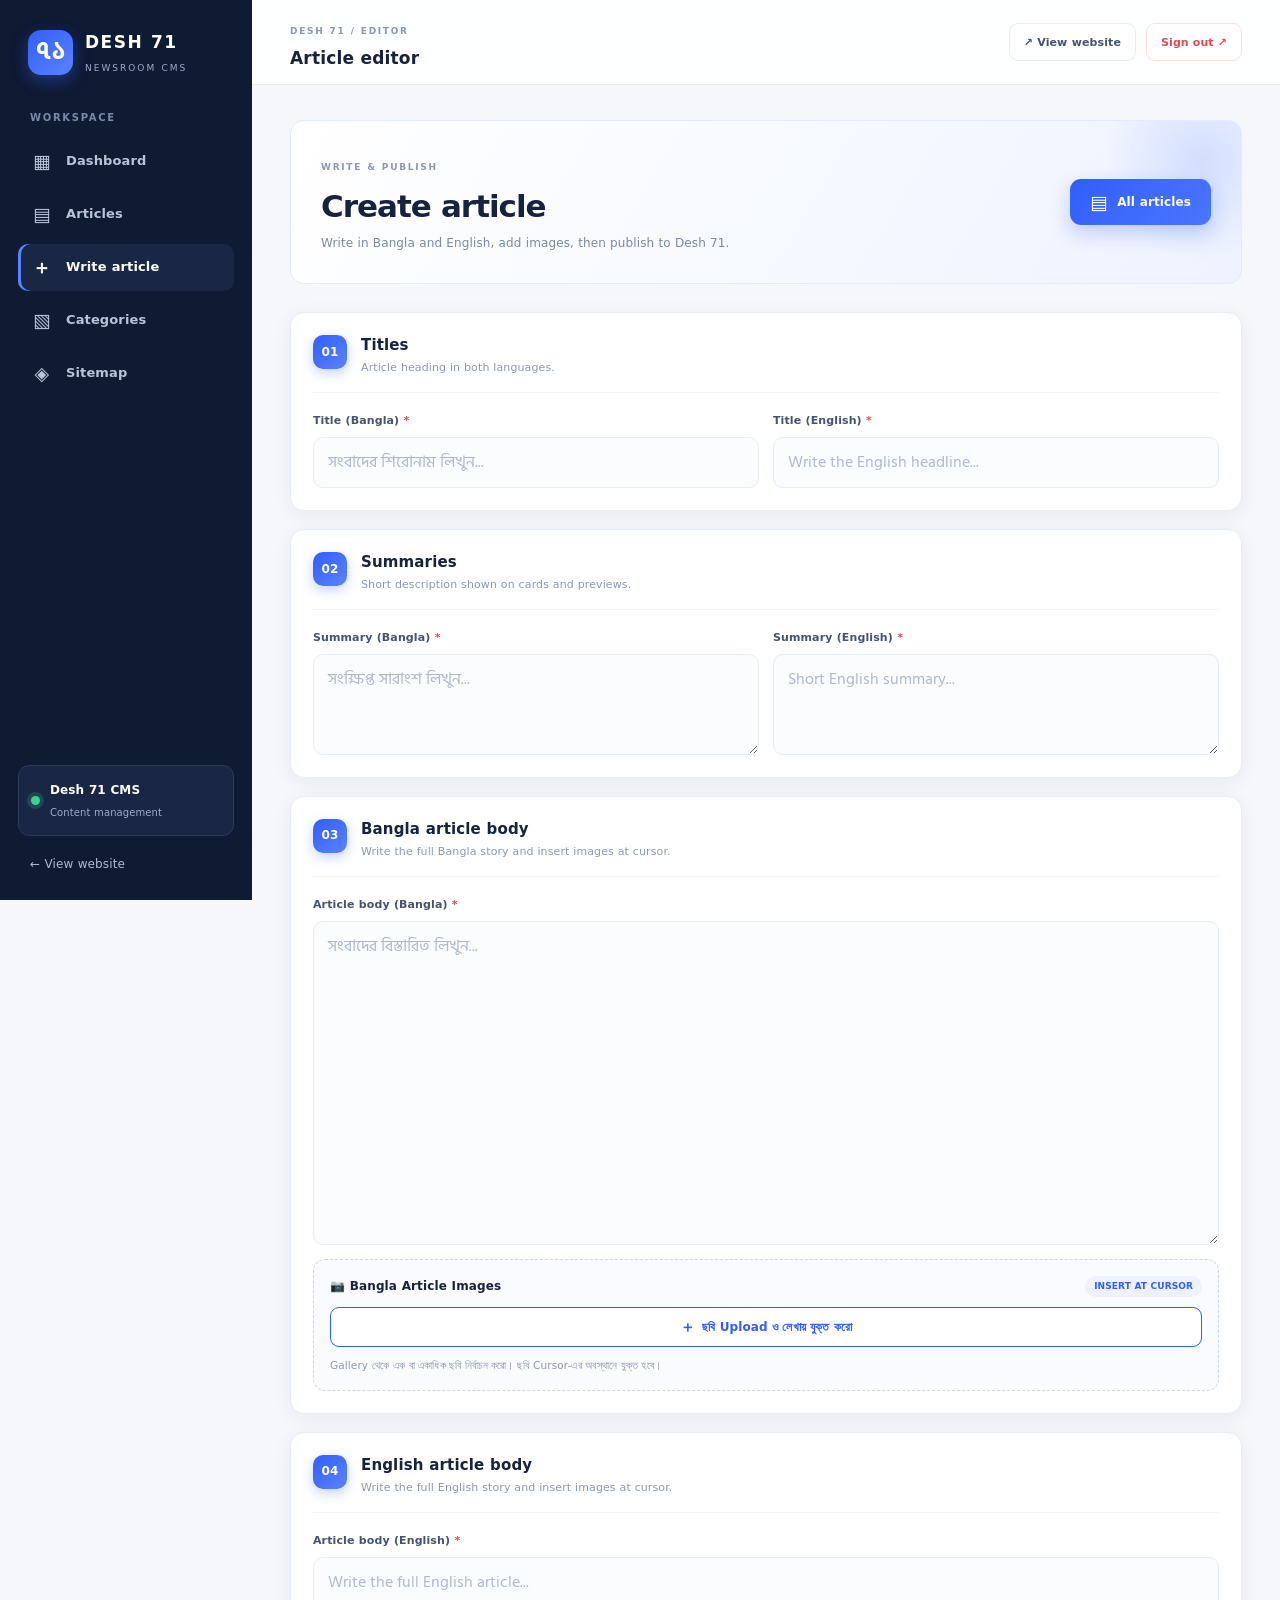
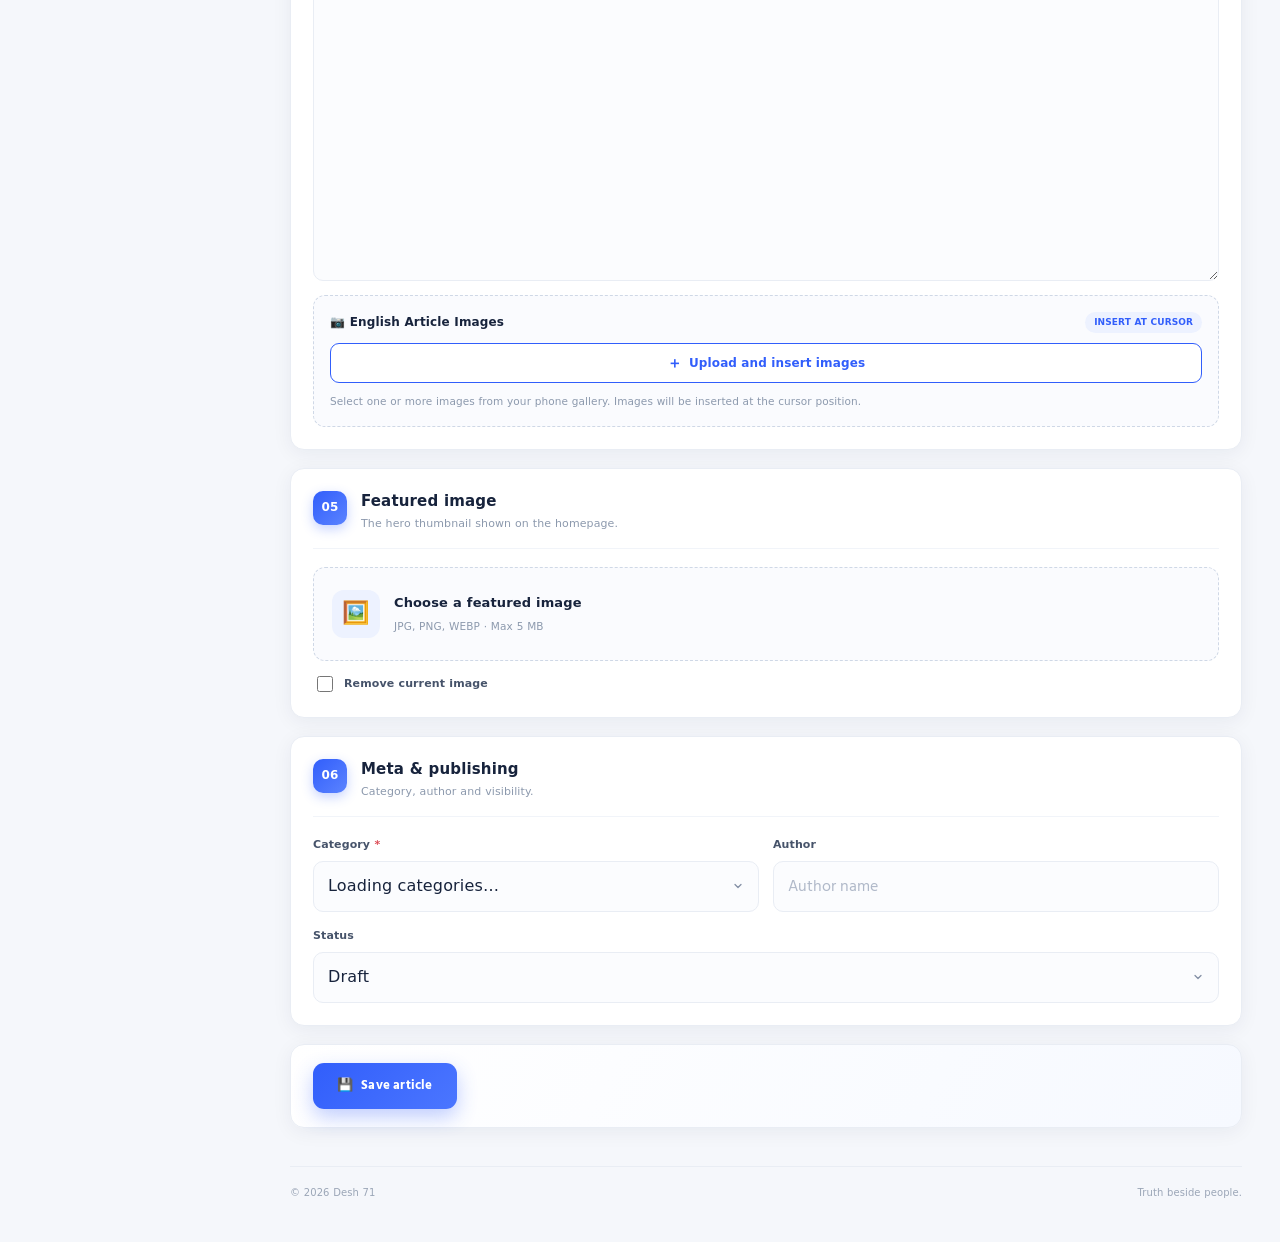
==== commit 0d3c2e5a: "Revamp article editor layout and title Updated the title and layout for the article editor page, inc" ====
--- a/admin/index.html
+++ b/admin/index.html
@@ -5,83 +5,133 @@
   <meta name="viewport" content="width=device-width, initial-scale=1.0, maximum-scale=1.0, minimum-scale=1.0, user-scalable=no, viewport-fit=cover">
   <meta name="robots" content="noindex, nofollow">
   <meta name="theme-color" content="#0f1a33">
-  <title>Admin Login | Desh 71</title>
-  
+  <title>Article editor | Desh 71 Admin</title>
   <link rel="preconnect" href="https://fonts.googleapis.com">
   <link rel="preconnect" href="https://fonts.gstatic.com" crossorigin>
   <link href="https://fonts.googleapis.com/css2?family=DM+Sans:wght@400;500;600;700;800&family=Hind+Siliguri:wght@400;500;600;700&display=swap" rel="stylesheet">
-  
   <link rel="stylesheet" href="../style.css">
   <link rel="stylesheet" href="../assets/css/pages.css">
+</head>
+<body class="admin-body newsroom-admin">
 
-  <style>
-    .admin-login-body {
-      display: flex; align-items: center; justify-content: center;
-      min-height: 100vh; background: #f5f7fb; margin: 0;
-      font-family: "DM Sans", "Hind Siliguri", sans-serif;
-    }
-    .admin-login-card {
-      width: 100%; max-width: 420px; padding: 40px 30px;
-      background: #ffffff; border-radius: 16px;
-      box-shadow: 0 10px 30px rgba(23, 35, 60, 0.08); margin: 20px;
-    }
-    .admin-login-brand {
-      display: flex; align-items: center; justify-content: center;
-      gap: 12px; margin-bottom: 30px; text-decoration: none; color: #0f1a33;
-    }
-    .admin-login-brand-mark {
-      display: grid; place-items: center; width: 46px; height: 46px;
-      border-radius: 12px; background: linear-gradient(135deg, #315efb, #5b83ff);
-      color: #fff; font-size: 24px; font-weight: 700;
-    }
-    .admin-login-brand strong { font-size: 20px; letter-spacing: 1.5px; }
-    .admin-login-card h1 { text-align: center; font-size: 20px; margin-bottom: 25px; color: #17233c; }
-    .admin-login-field { display: grid; gap: 6px; margin-bottom: 18px; }
-    .admin-login-field label { font-size: 12px; font-weight: 700; color: #46536a; }
-    .admin-login-field input {
-      width: 100%; padding: 12px 14px; border: 1px solid #e9edf4;
-      border-radius: 10px; background: #fbfcfe; font-size: 16px;
-      font-family: inherit; outline: none; transition: .2s; box-sizing: border-box;
-    }
-    .admin-login-field input:focus {
-      border-color: #315efb; background: #fff; box-shadow: 0 0 0 4px rgba(49, 94, 251, 0.1);
-    }
-    .admin-login-btn {
-      width: 100%; padding: 14px; margin-top: 10px; background: #315efb;
-      color: #fff; border: 0; border-radius: 10px; font-size: 14px;
-      font-weight: 700; cursor: pointer; transition: .2s;
-    }
-    .admin-login-btn:hover { background: #1f4eed; transform: translateY(-1px); }
-    .admin-login-btn:disabled { opacity: 0.6; cursor: not-allowed; transform: none; }
-  </style>
-</head>
-<body class="admin-login-body">
+  <aside class="admin-sidebar">
+    <a class="admin-brand" href="../index.html"><span class="admin-brand-mark">৭১</span><span class="admin-brand-copy"><strong>DESH 71</strong><small>NEWSROOM CMS</small></span></a>
+    <div class="admin-side-label">WORKSPACE</div>
+    <nav class="admin-side-nav" aria-label="Admin navigation">
+      <a class="admin-side-link" href="dashboard.html"><span class="admin-side-icon">▦</span><span>Dashboard</span></a>
+      <a class="admin-side-link" href="articles.html"><span class="admin-side-icon">▤</span><span>Articles</span></a>
+      <a class="admin-side-link active" href="editor.html" aria-current="page"><span class="admin-side-icon">＋</span><span>Write article</span></a>
+      <a class="admin-side-link" href="categories.html"><span class="admin-side-icon">▧</span><span>Categories</span></a>
+      <a class="admin-side-link" href="sitemap.html"><span class="admin-side-icon">◈</span><span>Sitemap</span></a>
+    </nav>
+    <div class="admin-sidebar-bottom">
+      <div class="admin-sidebar-note"><span class="admin-note-dot"></span><div><strong>Desh 71 CMS</strong><small>Content management</small></div></div>
+      <a class="admin-back-link" href="../index.html">← View website</a>
+    </div>
+  </aside>
 
-  <div class="admin-login-card">
-    <a href="../index.html" class="admin-login-brand">
-      <span class="admin-login-brand-mark">৭১</span>
-      <strong>DESH 71</strong>
-    </a>
+  <div class="admin-main-area">
+    <header class="admin-main-header">
+      <div><span class="admin-header-eyebrow">DESH 71 / EDITOR</span><h2>Article editor</h2></div>
+      <div class="admin-header-actions">
+        <a class="admin-view-site" href="../index.html" target="_blank" rel="noopener">↗ View website</a>
+        <button id="signOut" class="admin-signout" type="button">Sign out ↗</button>
+      </div>
+    </header>
 
-    <h1>Newsroom Admin Login</h1>
+    <main class="admin-dashboard-content">
+      <section class="admin-welcome">
+        <div class="admin-welcome-copy">
+          <span class="admin-welcome-kicker">WRITE & PUBLISH</span>
+          <h1 id="editorHeading">Create article</h1>
+          <p>Write in Bangla and English, add images, then publish to Desh 71.</p>
+        </div>
+        <a class="admin-create-button" href="articles.html"><span>▤</span> All articles</a>
+      </section>
 
-    <form id="loginForm">
-      <div class="admin-login-field">
-        <label for="email">Email Address</label>
-        <input type="email" id="email" name="email" required placeholder="admin@desh71.com" autocomplete="email">
-      </div>
+      <form id="articleForm" class="admin-editor-form" novalidate>
 
-      <div class="admin-login-field">
-        <label for="password">Password</label>
-        <input type="password" id="password" name="password" required placeholder="••••••••" autocomplete="current-password">
-      </div>
+        <section class="admin-form-section">
+          <div class="admin-form-section-head"><span class="admin-form-section-num">01</span><div><h3>Titles</h3><p>Article heading in both languages.</p></div></div>
+          <div class="admin-form-grid">
+            <label class="admin-field"><span class="admin-field-label">Title (Bangla) <em>*</em></span><input name="title_bn" type="text" required maxlength="300" placeholder="সংবাদের শিরোনাম লিখুন..."></label>
+            <label class="admin-field"><span class="admin-field-label">Title (English) <em>*</em></span><input name="title_en" type="text" required maxlength="300" placeholder="Write the English headline..."></label>
+          </div>
+        </section>
 
-      <button type="submit" class="admin-login-btn">Sign In</button>
-      
-      <p id="formMessage" class="form-message" style="text-align: center; margin-top: 15px;"></p>
-    </form>
+        <section class="admin-form-section">
+          <div class="admin-form-section-head"><span class="admin-form-section-num">02</span><div><h3>Summaries</h3><p>Short description shown on cards and previews.</p></div></div>
+          <div class="admin-form-grid">
+            <label class="admin-field"><span class="admin-field-label">Summary (Bangla) <em>*</em></span><textarea name="summary_bn" rows="3" required placeholder="সংক্ষিপ্ত সারাংশ লিখুন..."></textarea></label>
+            <label class="admin-field"><span class="admin-field-label">Summary (English) <em>*</em></span><textarea name="summary_en" rows="3" required placeholder="Short English summary..."></textarea></label>
+          </div>
+        </section>
+
+        <section class="admin-form-section">
+          <div class="admin-form-section-head"><span class="admin-form-section-num">03</span><div><h3>Bangla article body</h3><p>Write the full Bangla story and insert images at cursor.</p></div></div>
+          <label class="admin-field"><span class="admin-field-label">Article body (Bangla) <em>*</em></span><textarea id="content_bn" name="content_bn" rows="12" required placeholder="সংবাদের বিস্তারিত লিখুন..."></textarea></label>
+          <div class="admin-inline-tools">
+            <div class="admin-inline-tools-head"><strong>📷 Bangla Article Images</strong><span class="admin-inline-hint">Insert at cursor</span></div>
+            <input type="file" id="inlineImagesBn" accept="image/jpeg,image/png,image/webp" multiple hidden>
+            <button type="button" id="uploadInlineBn" class="admin-secondary-btn"><span class="admin-btn-icon">＋</span> ছবি Upload ও লেখায় যুক্ত করো</button>
+            <p class="admin-inline-help">Gallery থেকে এক বা একাধিক ছবি নির্বাচন করো। ছবি Cursor-এর অবস্থানে যুক্ত হবে।</p>
+            <p id="inlineStatusBn" class="admin-inline-status" role="status"></p>
+          </div>
+        </section>
+
+        <section class="admin-form-section">
+          <div class="admin-form-section-head"><span class="admin-form-section-num">04</span><div><h3>English article body</h3><p>Write the full English story and insert images at cursor.</p></div></div>
+          <label class="admin-field"><span class="admin-field-label">Article body (English) <em>*</em></span><textarea id="content_en" name="content_en" rows="12" required placeholder="Write the full English article..."></textarea></label>
+          <div class="admin-inline-tools">
+            <div class="admin-inline-tools-head"><strong>📷 English Article Images</strong><span class="admin-inline-hint">Insert at cursor</span></div>
+            <input type="file" id="inlineImagesEn" accept="image/jpeg,image/png,image/webp" multiple hidden>
+            <button type="button" id="uploadInlineEn" class="admin-secondary-btn"><span class="admin-btn-icon">＋</span> Upload and insert images</button>
+            <p class="admin-inline-help">Select one or more images from your phone gallery. Images will be inserted at the cursor position.</p>
+            <p id="inlineStatusEn" class="admin-inline-status" role="status"></p>
+          </div>
+        </section>
+
+        <section class="admin-form-section">
+          <div class="admin-form-section-head"><span class="admin-form-section-num">05</span><div><h3>Featured image</h3><p>The hero thumbnail shown on the homepage.</p></div></div>
+          <div class="admin-image-upload-box">
+            <label class="admin-image-drop" for="articleImage">
+              <span class="admin-image-drop-icon">🖼️</span>
+              <span class="admin-image-drop-text"><strong>Choose a featured image</strong><small>JPG, PNG, WEBP · Max 5 MB</small></span>
+            </label>
+            <input type="file" id="articleImage" accept="image/jpeg,image/png,image/webp" hidden>
+            <img id="imagePreview" class="admin-image-preview" alt="Article image preview" hidden>
+            <label class="admin-checkbox"><input type="checkbox" id="removeImage"><span>Remove current image</span></label>
+          </div>
+        </section>
+
+        <section class="admin-form-section">
+          <div class="admin-form-section-head"><span class="admin-form-section-num">06</span><div><h3>Meta & publishing</h3><p>Category, author and visibility.</p></div></div>
+          <div class="admin-form-grid">
+            <label class="admin-field"><span class="admin-field-label">Category <em>*</em></span><select name="category_id" id="categorySelect" required><option value="">Loading categories…</option></select></label>
+            <label class="admin-field"><span class="admin-field-label">Author</span><input name="author_name" type="text" maxlength="160" placeholder="Author name"></label>
+            <label class="admin-field"><span class="admin-field-label">Status</span><select name="status"><option value="draft">Draft</option><option value="published">Published</option></select></label>
+          </div>
+        </section>
+
+        <div class="admin-form-submit">
+          <p id="formMessage" class="admin-form-message" role="status"></p>
+          <button class="admin-primary-btn" type="submit"><span>💾</span> Save article</button>
+        </div>
+      </form>
+
+      <footer class="admin-dashboard-footer"><span>© <span id="adminYear"></span> Desh 71</span><span>Truth beside people.</span></footer>
+    </main>
   </div>
 
+  <nav class="admin-mobile-nav" aria-label="Mobile admin navigation">
+    <a href="dashboard.html"><span>▦</span><small>Home</small></a>
+    <a href="articles.html"><span>▤</span><small>Articles</small></a>
+    <a class="active" href="editor.html" aria-current="page"><span>＋</span><small>Write</small></a>
+    <a href="categories.html"><span>▧</span><small>Categories</small></a>
+    <a href="sitemap.html"><span>◈</span><small>Sitemap</small></a>
+  </nav>
+
+  <script>var y=document.getElementById("adminYear");if(y)y.textContent=new Date().getFullYear();</script>
   <script type="module" src="../assets/js/admin.js"></script>
 </body>
 </html>
--- a/assets/css/pages.css
+++ b/assets/css/pages.css
@@ -1,8 +1,6 @@
 /* =========================================
    DESH 71 — ADMIN PAGES COMPLETE STYLES
-   Dashboard · Articles · Editor · Categories
 ========================================= */
-
 .newsroom-admin {
   --admin-navy: #0f1a33;
   --admin-navy-soft: #1a2744;
@@ -22,906 +20,372 @@
   font-family: "DM Sans", "Hind Siliguri", sans-serif;
   -webkit-font-smoothing: antialiased;
 }
-
 .newsroom-admin * { box-sizing: border-box; }
 .newsroom-admin a { -webkit-tap-highlight-color: transparent; }
 
-/* ===== SIDEBAR ===== */
+/* SIDEBAR */
 .admin-sidebar {
-  position: fixed;
-  inset: 0 auto 0 0;
-  z-index: 20;
-  display: flex;
-  flex-direction: column;
-  width: 252px;
-  padding: 28px 18px 20px;
-  background: var(--admin-navy);
-  color: #fff;
-}
-
-.admin-brand {
-  display: flex;
-  align-items: center;
-  gap: 12px;
-  padding: 0 10px 32px;
-  color: #fff;
-  text-decoration: none;
-}
-
+  position: fixed; inset: 0 auto 0 0; z-index: 20;
+  display: flex; flex-direction: column; width: 252px; padding: 28px 18px 20px;
+  background: var(--admin-navy); color: #fff;
+}
+.admin-brand { display: flex; align-items: center; gap: 12px; padding: 0 10px 32px; color: #fff; text-decoration: none; }
 .admin-brand-mark {
-  display: grid;
-  place-items: center;
-  width: 45px;
-  height: 45px;
-  border-radius: 13px;
-  background: linear-gradient(135deg, #315efb, #5b83ff);
-  color: #fff;
-  font-family: "Hind Siliguri", sans-serif;
-  font-size: 25px;
-  font-weight: 700;
-  box-shadow: 0 6px 16px rgba(49, 94, 251, 0.4);
-  flex-shrink: 0;
-}
-
+  display: grid; place-items: center; width: 45px; height: 45px; border-radius: 13px;
+  background: linear-gradient(135deg, #315efb, #5b83ff); color: #fff;
+  font-family: "Hind Siliguri", sans-serif; font-size: 25px; font-weight: 700;
+  box-shadow: 0 6px 16px rgba(49, 94, 251, 0.4); flex-shrink: 0;
+}
 .admin-brand-copy { display: grid; gap: 3px; }
 .admin-brand-copy strong { font-size: 17px; letter-spacing: 1.5px; }
 .admin-brand-copy small { color: #9eacc8; font-size: 9px; letter-spacing: 2px; }
-
-.admin-side-label {
-  padding: 0 12px 12px;
-  color: #7b8aab;
-  font-size: 10px;
-  font-weight: 700;
-  letter-spacing: 1.7px;
-}
-
+.admin-side-label { padding: 0 12px 12px; color: #7b8aab; font-size: 10px; font-weight: 700; letter-spacing: 1.7px; }
 .admin-side-nav { display: grid; gap: 6px; }
-
 .admin-side-link {
-  position: relative;
-  display: flex;
-  align-items: center;
-  gap: 13px;
-  min-height: 47px;
-  padding: 0 13px;
-  border-radius: 10px;
-  color: #b9c4d9;
-  font-size: 13px;
-  font-weight: 600;
-  text-decoration: none;
+  position: relative; display: flex; align-items: center; gap: 13px;
+  min-height: 47px; padding: 0 13px; border-radius: 10px;
+  color: #b9c4d9; font-size: 13px; font-weight: 600; text-decoration: none;
   transition: background .2s ease, color .2s ease;
 }
-
 .admin-side-link:hover { color: #fff; background: rgba(255, 255, 255, 0.06); }
 .admin-side-link.active { color: #fff; background: var(--admin-navy-soft); box-shadow: inset 3px 0 0 #5b83ff; }
-
 .admin-side-icon { width: 22px; text-align: center; font-size: 19px; flex-shrink: 0; }
-
 .admin-sidebar-bottom { margin-top: auto; }
-
 .admin-sidebar-note {
-  display: flex;
-  align-items: center;
-  gap: 10px;
-  padding: 14px 12px;
-  border: 1px solid #2b3a5a;
-  border-radius: 11px;
-  background: var(--admin-navy-soft);
-}
-
+  display: flex; align-items: center; gap: 10px; padding: 14px 12px;
+  border: 1px solid #2b3a5a; border-radius: 11px; background: var(--admin-navy-soft);
+}
 .admin-note-dot {
-  width: 9px;
-  height: 9px;
-  border-radius: 50%;
-  background: #36d399;
-  box-shadow: 0 0 0 4px rgba(54, 211, 153, 0.18);
-  animation: notePulse 2s infinite;
-  flex-shrink: 0;
-}
-
+  width: 9px; height: 9px; border-radius: 50%; background: #36d399;
+  box-shadow: 0 0 0 4px rgba(54, 211, 153, 0.18); animation: notePulse 2s infinite; flex-shrink: 0;
+}
 @keyframes notePulse {
   0%, 100% { box-shadow: 0 0 0 4px rgba(54, 211, 153, 0.18); }
   50% { box-shadow: 0 0 0 7px rgba(54, 211, 153, 0.05); }
 }
-
 .admin-sidebar-note div { display: grid; gap: 3px; }
 .admin-sidebar-note strong { font-size: 12px; }
 .admin-sidebar-note small { color: #9eacc8; font-size: 10px; }
-
-.admin-back-link {
-  display: block;
-  padding: 18px 12px 5px;
-  color: #aebbd2;
-  font-size: 12px;
-  text-decoration: none;
-  transition: color .2s;
-}
+.admin-back-link { display: block; padding: 18px 12px 5px; color: #aebbd2; font-size: 12px; text-decoration: none; transition: color .2s; }
 .admin-back-link:hover { color: #fff; }
 
-/* ===== MAIN AREA ===== */
+/* MAIN AREA */
 .admin-main-area { margin-left: 252px; min-height: 100vh; }
-
 .admin-main-header {
-  position: sticky;
-  top: 0;
-  z-index: 15;
-  display: flex;
-  align-items: center;
-  justify-content: space-between;
-  min-height: 83px;
-  padding: 15px 38px;
-  border-bottom: 1px solid var(--admin-border);
-  background: rgba(255, 255, 255, 0.9);
-  backdrop-filter: blur(12px);
-  -webkit-backdrop-filter: blur(12px);
-}
-
-.admin-header-eyebrow,
-.admin-section-kicker,
-.admin-welcome-kicker {
-  color: #8c99ad;
-  font-size: 9px;
-  font-weight: 800;
-  letter-spacing: 1.7px;
-}
-
+  position: sticky; top: 0; z-index: 15; display: flex; align-items: center; justify-content: space-between;
+  min-height: 83px; padding: 15px 38px; border-bottom: 1px solid var(--admin-border);
+  background: rgba(255, 255, 255, 0.9); backdrop-filter: blur(12px); -webkit-backdrop-filter: blur(12px);
+}
+.admin-header-eyebrow, .admin-section-kicker, .admin-welcome-kicker {
+  color: #8c99ad; font-size: 9px; font-weight: 800; letter-spacing: 1.7px;
+}
 .admin-main-header h2 { margin: 4px 0 0; font-size: 17px; font-weight: 800; color: var(--admin-text); }
-
 .admin-header-actions { display: flex; align-items: center; gap: 10px; }
-
-.admin-view-site,
-.admin-signout {
-  display: inline-flex;
-  align-items: center;
-  justify-content: center;
-  min-height: 38px;
-  padding: 0 14px;
-  border: 1px solid var(--admin-border);
-  border-radius: 9px;
-  background: #fff;
-  color: #46536a;
-  font: inherit;
-  font-size: 11px;
-  font-weight: 700;
-  text-decoration: none;
-  cursor: pointer;
-  transition: background .2s, border-color .2s, color .2s;
-}
-
+.admin-view-site, .admin-signout {
+  display: inline-flex; align-items: center; justify-content: center; min-height: 38px;
+  padding: 0 14px; border: 1px solid var(--admin-border); border-radius: 9px;
+  background: #fff; color: #46536a; font: inherit; font-size: 11px; font-weight: 700;
+  text-decoration: none; cursor: pointer; transition: background .2s, border-color .2s, color .2s;
+}
 .admin-view-site:hover { background: #f5f7fb; border-color: #d4dbe8; }
 .admin-signout { border-color: #ffe0e0; color: #dc4b55; }
 .admin-signout:hover { background: #fff3f3; border-color: #ffc9c9; }
 
-/* ===== CONTENT ===== */
-.admin-dashboard-content {
-  width: min(1120px, 100%);
-  margin: 0 auto;
-  padding: 35px 38px 24px;
-}
-
-/* Welcome */
+/* CONTENT */
+.admin-dashboard-content { width: min(1120px, 100%); margin: 0 auto; padding: 35px 38px 24px; }
 .admin-welcome {
-  position: relative;
-  overflow: hidden;
-  display: flex;
-  align-items: center;
-  justify-content: space-between;
-  gap: 20px;
-  padding: 30px;
-  border: 1px solid #e4eaff;
-  border-radius: var(--admin-radius);
+  position: relative; overflow: hidden; display: flex; align-items: center; justify-content: space-between;
+  gap: 20px; padding: 30px; border: 1px solid #e4eaff; border-radius: var(--admin-radius);
   background: linear-gradient(120deg, #ffffff 0%, #eef3ff 100%);
 }
-
 .admin-welcome::before {
-  content: "";
-  position: absolute;
-  top: -60px;
-  right: -60px;
-  width: 200px;
-  height: 200px;
-  border-radius: 50%;
-  background: radial-gradient(circle, rgba(49, 94, 251, 0.15), transparent 70%);
-  pointer-events: none;
-}
-
+  content: ""; position: absolute; top: -60px; right: -60px; width: 200px; height: 200px;
+  border-radius: 50%; background: radial-gradient(circle, rgba(49, 94, 251, 0.15), transparent 70%); pointer-events: none;
+}
 .admin-welcome-copy { position: relative; z-index: 1; min-width: 0; }
-
-.admin-welcome h1 {
-  margin: 9px 0 7px;
-  color: #17233c;
-  font-size: clamp(23px, 3vw, 31px);
-  font-weight: 800;
-  letter-spacing: -1px;
-  line-height: 1.2;
-}
-
+.admin-welcome h1 { margin: 9px 0 7px; color: #17233c; font-size: clamp(23px, 3vw, 31px); font-weight: 800; letter-spacing: -1px; line-height: 1.2; }
 .admin-welcome p { margin: 0; color: #7c899e; font-size: 12px; line-height: 1.7; }
-
 .admin-create-button {
-  position: relative;
-  z-index: 1;
-  display: inline-flex;
-  flex-shrink: 0;
-  align-items: center;
-  gap: 9px;
-  min-height: 46px;
-  padding: 0 20px;
-  border-radius: 11px;
-  background: linear-gradient(135deg, #315efb, #4b76ff);
-  color: #fff;
-  font-size: 12px;
-  font-weight: 700;
-  text-decoration: none;
-  box-shadow: 0 8px 20px rgba(49, 94, 251, 0.28);
-  transition: transform .2s ease, box-shadow .2s ease;
-}
-
+  position: relative; z-index: 1; display: inline-flex; flex-shrink: 0; align-items: center; gap: 9px;
+  min-height: 46px; padding: 0 20px; border-radius: 11px; background: linear-gradient(135deg, #315efb, #4b76ff);
+  color: #fff; font-size: 12px; font-weight: 700; text-decoration: none;
+  box-shadow: 0 8px 20px rgba(49, 94, 251, 0.28); transition: transform .2s ease, box-shadow .2s ease;
+}
 .admin-create-button:hover { transform: translateY(-2px); box-shadow: 0 12px 26px rgba(49, 94, 251, 0.4); }
 .admin-create-button span { font-size: 19px; }
 
-/* Section headings */
-.admin-overview-section,
-.admin-quick-section { margin-top: 32px; }
-
-.admin-section-heading {
-  display: flex;
-  align-items: center;
-  justify-content: space-between;
-  margin-bottom: 16px;
-  gap: 12px;
-}
-
+/* Stats */
+.admin-overview-section, .admin-quick-section { margin-top: 32px; }
+.admin-section-heading { display: flex; align-items: center; justify-content: space-between; margin-bottom: 16px; gap: 12px; }
 .admin-section-heading h2 { margin: 5px 0 0; font-size: 18px; font-weight: 800; }
-
 .admin-live-label {
-  display: inline-flex;
-  align-items: center;
-  gap: 7px;
-  padding: 7px 12px;
-  border: 1px solid #d9f3e8;
-  border-radius: 30px;
-  background: #f0fbf6;
-  color: #23996b;
-  font-size: 10px;
-  font-weight: 700;
-  flex-shrink: 0;
-}
-
+  display: inline-flex; align-items: center; gap: 7px; padding: 7px 12px;
+  border: 1px solid #d9f3e8; border-radius: 30px; background: #f0fbf6;
+  color: #23996b; font-size: 10px; font-weight: 700; flex-shrink: 0;
+}
 .admin-live-label i { width: 7px; height: 7px; border-radius: 50%; background: #24bd80; animation: notePulse 2s infinite; }
-
-/* Stat Cards */
 .newsroom-stats { display: grid; grid-template-columns: repeat(4, minmax(0, 1fr)); gap: 14px; }
-
 .newsroom-stats > * {
-  position: relative;
-  min-width: 0;
-  padding: 20px;
-  border: 1px solid var(--admin-border);
-  border-radius: var(--admin-radius);
-  background: #fff;
-  box-shadow: var(--admin-shadow);
-  transition: transform .25s ease, box-shadow .25s ease, border-color .25s ease;
-  overflow: hidden;
-}
-
+  position: relative; min-width: 0; padding: 20px; border: 1px solid var(--admin-border);
+  border-radius: var(--admin-radius); background: #fff; box-shadow: var(--admin-shadow);
+  transition: transform .25s ease, box-shadow .25s ease, border-color .25s ease; overflow: hidden;
+}
 .newsroom-stats > *::before {
-  content: "";
-  position: absolute;
-  inset: 0 0 auto 0;
-  height: 3px;
-  background: linear-gradient(90deg, #315efb, #7d9bff);
-  opacity: 0;
-  transition: opacity .25s ease;
-}
-
+  content: ""; position: absolute; inset: 0 0 auto 0; height: 3px;
+  background: linear-gradient(90deg, #315efb, #7d9bff); opacity: 0; transition: opacity .25s ease;
+}
 .newsroom-stats > *:hover { transform: translateY(-4px); border-color: #d4defc; box-shadow: 0 10px 28px rgba(23, 35, 60, 0.1); }
 .newsroom-stats > *:hover::before { opacity: 1; }
-
 .newsroom-stats .admin-stat-icon {
-  display: grid;
-  place-items: center;
-  width: 38px;
-  height: 38px;
-  margin-bottom: 14px;
-  border-radius: 11px;
-  background: var(--admin-blue-soft);
-  color: var(--admin-blue);
-  font-size: 19px;
-}
-
+  display: grid; place-items: center; width: 38px; height: 38px; margin-bottom: 14px;
+  border-radius: 11px; background: var(--admin-blue-soft); color: var(--admin-blue); font-size: 19px;
+}
 .newsroom-stats .admin-stat-label { display: block; color: #7d899e; font-size: 11px; font-weight: 600; }
 .newsroom-stats strong { display: block; margin-top: 7px; color: #17233c; font-size: 28px; font-weight: 800; line-height: 1; }
 .newsroom-stats small { display: block; margin-top: 6px; color: #a0aabc; font-size: 10px; }
 
 /* Quick Actions */
 .admin-quick-grid { display: grid; grid-template-columns: repeat(3, minmax(0, 1fr)); gap: 13px; }
-
 .admin-quick-card {
-  display: flex;
-  align-items: center;
-  gap: 12px;
-  min-width: 0;
-  padding: 17px 15px;
-  border: 1px solid var(--admin-border);
-  border-radius: 12px;
-  background: #fff;
-  color: inherit;
-  text-decoration: none;
-  transition: transform .22s ease, border-color .22s ease, box-shadow .22s ease;
-}
-
+  display: flex; align-items: center; gap: 12px; min-width: 0; padding: 17px 15px;
+  border: 1px solid var(--admin-border); border-radius: 12px; background: #fff;
+  color: inherit; text-decoration: none; transition: transform .22s ease, border-color .22s ease, box-shadow .22s ease;
+}
 .admin-quick-card:hover { transform: translateY(-3px); border-color: #cbd7ff; box-shadow: 0 10px 24px rgba(23, 35, 60, 0.08); }
-
 .admin-quick-icon {
-  display: grid;
-  flex: 0 0 40px;
-  place-items: center;
-  width: 40px;
-  height: 40px;
-  border-radius: 11px;
-  font-size: 20px;
-  font-weight: 700;
-  transition: transform .22s ease;
-}
-
+  display: grid; flex: 0 0 40px; place-items: center; width: 40px; height: 40px;
+  border-radius: 11px; font-size: 20px; font-weight: 700; transition: transform .22s ease;
+}
 .admin-quick-card:hover .admin-quick-icon { transform: scale(1.08) rotate(-4deg); }
-
 .admin-quick-icon.blue { background: #edf2ff; color: #315efb; }
 .admin-quick-icon.purple { background: #f3edff; color: #8655d8; }
 .admin-quick-icon.orange { background: #fff3e7; color: #e58a32; }
-
 .admin-quick-copy { display: grid; min-width: 0; gap: 4px; }
 .admin-quick-copy strong { font-size: 12px; font-weight: 800; }
 .admin-quick-copy small { color: #929db0; font-size: 10px; line-height: 1.5; }
-
 .admin-quick-arrow { margin-left: auto; color: #9ba7ba; font-size: 16px; transition: transform .22s ease, color .22s ease; }
 .admin-quick-card:hover .admin-quick-arrow { color: #315efb; transform: translate(2px, -2px); }
 
-/* Messages & Footer */
+/* Footer */
 .admin-dashboard-message { margin-top: 18px; }
 .form-message { color: #7c899e; font-size: 12px; line-height: 1.6; }
 .form-message:empty { display: none; }
-
 .admin-dashboard-footer {
-  display: flex;
-  justify-content: space-between;
-  gap: 12px;
-  margin-top: 38px;
-  padding: 17px 0;
-  border-top: 1px solid var(--admin-border);
-  color: #9ba6b7;
-  font-size: 10px;
-}
-
+  display: flex; justify-content: space-between; gap: 12px; margin-top: 38px; padding: 17px 0;
+  border-top: 1px solid var(--admin-border); color: #9ba6b7; font-size: 10px;
+}
 .admin-mobile-nav { display: none; }
 
-/* ===== ARTICLES TABLE ===== */
+/* Table */
 .admin-articles-table-wrap {
-  position: relative;
-  border: 1px solid var(--admin-border);
-  border-radius: var(--admin-radius);
-  background: #fff;
-  box-shadow: var(--admin-shadow);
-  overflow: hidden;
-  overflow-x: auto;
-  -webkit-overflow-scrolling: touch;
-}
-
+  position: relative; border: 1px solid var(--admin-border); border-radius: var(--admin-radius);
+  background: #fff; box-shadow: var(--admin-shadow); overflow: hidden; overflow-x: auto; -webkit-overflow-scrolling: touch;
+}
 .admin-articles-table { width: 100%; min-width: 640px; border-collapse: collapse; font-size: 12px; }
 .admin-articles-table thead { background: #f7f9fc; }
-
 .admin-articles-table th {
-  padding: 13px 16px;
-  text-align: left;
-  color: #6b7688;
-  font-size: 10px;
-  font-weight: 800;
-  letter-spacing: 1.2px;
-  text-transform: uppercase;
-  white-space: nowrap;
-  border-bottom: 1px solid var(--admin-border);
-}
-
+  padding: 13px 16px; text-align: left; color: #6b7688; font-size: 10px; font-weight: 800;
+  letter-spacing: 1.2px; text-transform: uppercase; white-space: nowrap; border-bottom: 1px solid var(--admin-border);
+}
 .admin-articles-table tbody tr { transition: background .18s ease; border-bottom: 1px solid #f1f4f9; }
 .admin-articles-table tbody tr:last-child { border-bottom: none; }
 .admin-articles-table tbody tr:hover { background: #f9fbff; }
 .admin-articles-table td { padding: 14px 16px; color: var(--admin-text); vertical-align: middle; font-size: 12px; line-height: 1.5; }
 .admin-articles-table td strong { font-weight: 700; color: #17233c; }
-
 .admin-articles-table td .article-title-cell { display: flex; flex-direction: column; gap: 3px; min-width: 220px; }
 .admin-articles-table td .article-title-cell strong { font-size: 13px; line-height: 1.4; }
 .admin-articles-table td .article-title-cell small { color: #929db0; font-size: 10px; }
-
 .admin-table-loading { text-align: center; color: #8c99ad; font-size: 12px; padding: 32px 16px !important; }
-
-.admin-status {
-  display: inline-flex;
-  align-items: center;
-  gap: 5px;
-  padding: 4px 10px;
-  border-radius: 20px;
-  font-size: 10px;
-  font-weight: 700;
-  white-space: nowrap;
-}
-
+.admin-status { display: inline-flex; align-items: center; gap: 5px; padding: 4px 10px; border-radius: 20px; font-size: 10px; font-weight: 700; white-space: nowrap; }
 .admin-status.published { background: #e8faf1; color: #1a9d67; }
 .admin-status.draft { background: #fff4e5; color: #d17d1c; }
 .admin-status::before { content: ""; width: 6px; height: 6px; border-radius: 50%; background: currentColor; }
-
 .admin-row-actions { display: flex; gap: 6px; flex-wrap: wrap; }
-
 .admin-row-btn {
-  display: inline-flex;
-  align-items: center;
-  justify-content: center;
-  min-height: 30px;
-  padding: 0 11px;
-  border: 1px solid var(--admin-border);
-  border-radius: 7px;
-  background: #fff;
-  color: #46536a;
-  font: inherit;
-  font-size: 10px;
-  font-weight: 700;
-  text-decoration: none;
-  cursor: pointer;
-  transition: background .18s, border-color .18s, color .18s, transform .18s;
-  white-space: nowrap;
-}
-
+  display: inline-flex; align-items: center; justify-content: center; min-height: 30px; padding: 0 11px;
+  border: 1px solid var(--admin-border); border-radius: 7px; background: #fff; color: #46536a;
+  font: inherit; font-size: 10px; font-weight: 700; text-decoration: none; cursor: pointer; transition: background .18s, border-color .18s, color .18s, transform .18s; white-space: nowrap;
+}
 .admin-row-btn:hover { background: #f5f7fb; border-color: #cfd8e6; transform: translateY(-1px); }
 .admin-row-btn.edit { color: #315efb; border-color: #d6e2ff; }
 .admin-row-btn.edit:hover { background: #edf2ff; border-color: #315efb; }
 .admin-row-btn.delete { color: #dc4b55; border-color: #ffe0e0; }
 .admin-row-btn.delete:hover { background: #fff3f3; border-color: #ffc9c9; }
-
 .admin-empty-row td { text-align: center; padding: 40px 16px !important; color: #8c99ad; font-size: 12px; }
 
-/* ===== EDITOR FORM ===== */
+/* Form */
 .admin-editor-form { display: grid; gap: 18px; margin-top: 28px; }
-
-.admin-form-section {
-  padding: 22px;
-  border: 1px solid var(--admin-border);
-  border-radius: var(--admin-radius);
-  background: #fff;
-  box-shadow: var(--admin-shadow);
-}
-
-.admin-form-section-head {
-  display: flex;
-  align-items: flex-start;
-  gap: 14px;
-  margin-bottom: 18px;
-  padding-bottom: 16px;
-  border-bottom: 1px solid #f1f4f9;
-}
-
+.admin-form-section { padding: 22px; border: 1px solid var(--admin-border); border-radius: var(--admin-radius); background: #fff; box-shadow: var(--admin-shadow); }
+.admin-form-section-head { display: flex; align-items: flex-start; gap: 14px; margin-bottom: 18px; padding-bottom: 16px; border-bottom: 1px solid #f1f4f9; }
 .admin-form-section-num {
-  flex-shrink: 0;
-  display: grid;
-  place-items: center;
-  width: 34px;
-  height: 34px;
-  border-radius: 10px;
-  background: linear-gradient(135deg, #315efb, #5b83ff);
-  color: #fff;
-  font-size: 12px;
-  font-weight: 800;
+  flex-shrink: 0; display: grid; place-items: center; width: 34px; height: 34px; border-radius: 10px;
+  background: linear-gradient(135deg, #315efb, #5b83ff); color: #fff; font-size: 12px; font-weight: 800;
   box-shadow: 0 4px 12px rgba(49, 94, 251, 0.28);
 }
-
 .admin-form-section-head h3 { margin: 0 0 3px; font-size: 15px; font-weight: 800; color: #17233c; }
 .admin-form-section-head p { margin: 0; color: #8c99ad; font-size: 11px; line-height: 1.55; }
-
 .admin-form-grid { display: grid; grid-template-columns: repeat(2, minmax(0, 1fr)); gap: 14px; }
 .admin-form-grid .admin-field:last-child:nth-child(odd) { grid-column: span 2; }
-
 .admin-field { display: grid; gap: 7px; }
 .admin-field-full { grid-column: 1 / -1; }
-
 .admin-field-label { display: block; color: #46536a; font-size: 11px; font-weight: 700; }
 .admin-field-label em { color: #dc4b55; font-style: normal; font-weight: 700; }
-
-.admin-field input[type="text"],
-.admin-field input[type="email"],
-.admin-field input[type="url"],
-.admin-field select,
-.admin-field textarea,
-.admin-editor-form input[type="text"],
-.admin-editor-form textarea,
-.admin-editor-form select {
-  width: 100%;
-  padding: 12px 14px;
-  border: 1px solid var(--admin-border);
-  border-radius: 10px;
-  background: #fbfcfe;
-  color: var(--admin-text);
-  font: inherit;
-  font-size: 16px;
-  line-height: 1.55;
-  transition: border-color .18s ease, background .18s ease, box-shadow .18s ease;
-  -webkit-appearance: none;
-  appearance: none;
-}
-
+.admin-field input[type="text"], .admin-field input[type="email"], .admin-field input[type="url"],
+.admin-field select, .admin-field textarea, .admin-editor-form input[type="text"], .admin-editor-form textarea, .admin-editor-form select {
+  width: 100%; padding: 12px 14px; border: 1px solid var(--admin-border); border-radius: 10px;
+  background: #fbfcfe; color: var(--admin-text); font: inherit; font-size: 16px; line-height: 1.55;
+  transition: border-color .18s ease, background .18s ease, box-shadow .18s ease; -webkit-appearance: none; appearance: none;
+}
 .admin-field textarea { resize: vertical; min-height: 90px; font-family: inherit; }
-.admin-field input::placeholder,
-.admin-field textarea::placeholder { color: #b0b9c9; }
-
-.admin-field input:focus,
-.admin-field select:focus,
-.admin-field textarea:focus {
-  outline: none;
-  border-color: #315efb;
-  background: #fff;
-  box-shadow: 0 0 0 4px rgba(49, 94, 251, 0.1);
-}
-
+.admin-field input::placeholder, .admin-field textarea::placeholder { color: #b0b9c9; }
+.admin-field input:focus, .admin-field select:focus, .admin-field textarea:focus {
+  outline: none; border-color: #315efb; background: #fff; box-shadow: 0 0 0 4px rgba(49, 94, 251, 0.1);
+}
 .admin-field select {
   background-image: url("data:image/svg+xml,%3Csvg xmlns='http://www.w3.org/2000/svg' width='12' height='12' viewBox='0 0 24 24' fill='none' stroke='%238490a5' stroke-width='2.5' stroke-linecap='round' stroke-linejoin='round'%3E%3Cpolyline points='6 9 12 15 18 9'/%3E%3C/svg%3E");
-  background-repeat: no-repeat;
-  background-position: right 14px center;
-  padding-right: 38px;
-  cursor: pointer;
-}
-
+  background-repeat: no-repeat; background-position: right 14px center; padding-right: 38px; cursor: pointer;
+}
 .admin-field-hint { color: #929db0; font-size: 10px; line-height: 1.4; margin-top: 2px; }
 
-/* Inline image tools */
-.admin-inline-tools {
-  margin-top: 14px;
-  padding: 16px;
-  border: 1.5px dashed #cfd8e6;
-  border-radius: 12px;
-  background: #fafbfe;
-  display: grid;
-  gap: 10px;
-}
-
+/* Inline Image */
+.admin-inline-tools { margin-top: 14px; padding: 16px; border: 1.5px dashed #cfd8e6; border-radius: 12px; background: #fafbfe; display: grid; gap: 10px; }
 .admin-inline-tools-head { display: flex; align-items: center; justify-content: space-between; gap: 10px; }
 .admin-inline-tools-head strong { color: #17233c; font-size: 12px; font-weight: 800; }
-
-.admin-inline-hint {
-  padding: 3px 9px;
-  border-radius: 20px;
-  background: #edf2ff;
-  color: #315efb;
-  font-size: 9px;
-  font-weight: 700;
-  text-transform: uppercase;
-}
-
+.admin-inline-hint { padding: 3px 9px; border-radius: 20px; background: #edf2ff; color: #315efb; font-size: 9px; font-weight: 700; text-transform: uppercase; }
 .admin-secondary-btn {
-  display: inline-flex;
-  align-items: center;
-  justify-content: center;
-  gap: 7px;
-  min-height: 40px;
-  padding: 0 16px;
-  border: 1px solid #315efb;
-  border-radius: 9px;
-  background: #fff;
-  color: #315efb;
-  font: inherit;
-  font-size: 12px;
-  font-weight: 700;
-  cursor: pointer;
+  display: inline-flex; align-items: center; justify-content: center; gap: 7px; min-height: 40px; padding: 0 16px;
+  border: 1px solid #315efb; border-radius: 9px; background: #fff; color: #315efb; font: inherit; font-size: 12px; font-weight: 700; cursor: pointer;
   transition: background .18s, color .18s, transform .18s, box-shadow .18s;
 }
-
 .admin-secondary-btn:hover { background: #315efb; color: #fff; transform: translateY(-1px); box-shadow: 0 6px 16px rgba(49, 94, 251, 0.28); }
-.admin-secondary-btn:active { transform: translateY(0); }
 .admin-btn-icon { display: inline-block; font-size: 15px; font-weight: 700; line-height: 1; }
-
 .admin-inline-help { margin: 0; color: #8c99ad; font-size: 10.5px; line-height: 1.55; }
 .admin-inline-status { margin: 0; color: #315efb; font-size: 11px; font-weight: 600; min-height: 0; }
 .admin-inline-status:empty { display: none; }
 
-/* Featured image */
+/* Featured Image */
 .admin-image-upload-box { display: grid; gap: 12px; }
-
 .admin-image-drop {
-  display: flex;
-  align-items: center;
-  gap: 14px;
-  padding: 22px 18px;
-  border: 1.5px dashed #cfd8e6;
-  border-radius: 12px;
-  background: #fafbfe;
-  cursor: pointer;
-  transition: border-color .18s, background .18s;
-}
-
+  display: flex; align-items: center; gap: 14px; padding: 22px 18px; border: 1.5px dashed #cfd8e6;
+  border-radius: 12px; background: #fafbfe; cursor: pointer; transition: border-color .18s, background .18s;
+}
 .admin-image-drop:hover { border-color: #315efb; background: #f5f8ff; }
-
-.admin-image-drop-icon {
-  flex-shrink: 0;
-  display: grid;
-  place-items: center;
-  width: 48px;
-  height: 48px;
-  border-radius: 12px;
-  background: #edf2ff;
-  color: #315efb;
-  font-size: 22px;
-}
-
+.admin-image-drop-icon { flex-shrink: 0; display: grid; place-items: center; width: 48px; height: 48px; border-radius: 12px; background: #edf2ff; color: #315efb; font-size: 22px; }
 .admin-image-drop-text { display: grid; gap: 3px; }
 .admin-image-drop-text strong { color: #17233c; font-size: 13px; font-weight: 700; }
 .admin-image-drop-text small { color: #8c99ad; font-size: 10.5px; }
-
-.admin-image-preview {
-  display: block;
-  width: 100%;
-  max-height: 280px;
-  object-fit: contain;
-  border-radius: 10px;
-  background: #f1f5f9;
-  border: 1px solid var(--admin-border);
-}
-
+.admin-image-preview { display: block; width: 100%; max-height: 280px; object-fit: contain; border-radius: 10px; background: #f1f5f9; border: 1px solid var(--admin-border); }
 .admin-image-preview[hidden] { display: none; }
-
-.admin-checkbox {
-  display: inline-flex;
-  align-items: center;
-  gap: 8px;
-  color: #46536a;
-  font-size: 11px;
-  font-weight: 600;
-  cursor: pointer;
-  user-select: none;
-}
-
+.admin-checkbox { display: inline-flex; align-items: center; gap: 8px; color: #46536a; font-size: 11px; font-weight: 600; cursor: pointer; user-select: none; }
 .admin-checkbox input[type="checkbox"] { width: 16px; height: 16px; accent-color: #315efb; cursor: pointer; }
 
-/* Submit area */
+/* Submit */
 .admin-form-submit {
-  display: flex;
-  align-items: center;
-  justify-content: space-between;
-  gap: 14px;
-  padding: 18px 22px;
-  border: 1px solid var(--admin-border);
-  border-radius: var(--admin-radius);
-  background: linear-gradient(120deg, #ffffff 0%, #f6f9ff 100%);
-  box-shadow: var(--admin-shadow);
-}
-
+  display: flex; align-items: center; justify-content: space-between; gap: 14px; padding: 18px 22px;
+  border: 1px solid var(--admin-border); border-radius: var(--admin-radius);
+  background: linear-gradient(120deg, #ffffff 0%, #f6f9ff 100%); box-shadow: var(--admin-shadow);
+}
 .admin-form-message { margin: 0; color: #7c899e; font-size: 12px; line-height: 1.5; flex: 1; min-width: 0; }
 .admin-form-message:empty { display: none; }
-
 .admin-primary-btn {
-  display: inline-flex;
-  align-items: center;
-  justify-content: center;
-  gap: 8px;
-  min-height: 46px;
-  padding: 0 24px;
-  border: 0;
-  border-radius: 11px;
-  background: linear-gradient(135deg, #315efb, #4b76ff);
-  color: #fff;
-  font: inherit;
-  font-size: 13px;
-  font-weight: 800;
-  cursor: pointer;
-  box-shadow: 0 8px 20px rgba(49, 94, 251, 0.3);
-  transition: transform .2s ease, box-shadow .2s ease;
-  flex-shrink: 0;
-}
-
+  display: inline-flex; align-items: center; justify-content: center; gap: 8px; min-height: 46px; padding: 0 24px;
+  border: 0; border-radius: 11px; background: linear-gradient(135deg, #315efb, #4b76ff); color: #fff; font: inherit;
+  font-size: 13px; font-weight: 800; cursor: pointer; box-shadow: 0 8px 20px rgba(49, 94, 251, 0.3);
+  transition: transform .2s ease, box-shadow .2s ease; flex-shrink: 0;
+}
 .admin-primary-btn:hover { transform: translateY(-2px); box-shadow: 0 12px 26px rgba(49, 94, 251, 0.42); }
 .admin-primary-btn:active { transform: translateY(0); }
 .admin-primary-btn:disabled { opacity: .6; cursor: not-allowed; transform: none; }
 
-/* Form actions row */
-.admin-form-actions {
-  display: flex;
-  align-items: center;
-  justify-content: space-between;
-  gap: 14px;
-  margin-top: 18px;
-  padding-top: 18px;
-  border-top: 1px solid #f1f4f9;
-  flex-wrap: wrap;
-}
-
+.admin-form-actions { display: flex; align-items: center; justify-content: space-between; gap: 14px; margin-top: 18px; padding-top: 18px; border-top: 1px solid #f1f4f9; flex-wrap: wrap; }
 .admin-form-buttons { display: flex; align-items: center; gap: 10px; flex-wrap: wrap; margin-left: auto; }
-
 .admin-ghost-btn {
-  display: inline-flex;
-  align-items: center;
-  justify-content: center;
-  min-height: 44px;
-  padding: 0 18px;
-  border: 1px solid var(--admin-border);
-  border-radius: 11px;
-  background: #fff;
-  color: #46536a;
-  font: inherit;
-  font-size: 12px;
-  font-weight: 700;
-  cursor: pointer;
-  transition: background .18s, border-color .18s, color .18s, transform .18s;
-}
-
+  display: inline-flex; align-items: center; justify-content: center; min-height: 44px; padding: 0 18px;
+  border: 1px solid var(--admin-border); border-radius: 11px; background: #fff; color: #46536a;
+  font: inherit; font-size: 12px; font-weight: 700; cursor: pointer; transition: background .18s, border-color .18s, color .18s, transform .18s;
+}
 .admin-ghost-btn:hover { background: #f5f7fb; border-color: #cfd8e6; transform: translateY(-1px); }
 .admin-ghost-btn[hidden] { display: none; }
-
-/* Category slug chip */
-.admin-articles-table td code,
-.admin-articles-table .slug-chip {
-  display: inline-block;
-  padding: 3px 9px;
-  border-radius: 6px;
-  background: #f0f4ff;
-  color: #315efb;
-  font-family: ui-monospace, "SF Mono", Menlo, monospace;
-  font-size: 11px;
-  font-weight: 600;
-}
-
-/* ===== TABLET ===== */
-@media (max-width: 1050px) {
-  .newsroom-stats { grid-template-columns: repeat(2, minmax(0, 1fr)); }
-  .admin-quick-grid { grid-template-columns: 1fr; }
-}
-
-/* ===== MOBILE ===== */
+.admin-articles-table td code, .admin-articles-table .slug-chip {
+  display: inline-block; padding: 3px 9px; border-radius: 6px; background: #f0f4ff; color: #315efb;
+  font-family: ui-monospace, "SF Mono", Menlo, monospace; font-size: 11px; font-weight: 600;
+}
+
+/* Mobile */
 @media (max-width: 700px) {
   .admin-sidebar { display: none; }
   .admin-main-area { margin-left: 0; padding-bottom: 84px; }
-
   .admin-main-header { min-height: 64px; padding: 12px 16px; }
   .admin-header-eyebrow { font-size: 8px; }
   .admin-main-header h2 { font-size: 15px; }
   .admin-header-actions { gap: 6px; }
   .admin-view-site { display: none; }
   .admin-signout { min-height: 34px; padding: 0 12px; font-size: 10px; }
-
   .admin-dashboard-content { padding: 18px 15px 16px; }
-
   .admin-welcome { flex-direction: column; align-items: flex-start; gap: 16px; padding: 22px 18px; border-radius: 13px; }
   .admin-welcome h1 { font-size: 23px; }
   .admin-welcome p { font-size: 11px; }
   .admin-create-button { width: 100%; justify-content: center; min-height: 44px; font-size: 12px; }
-
-  .admin-overview-section,
-  .admin-quick-section { margin-top: 26px; }
+  .admin-overview-section, .admin-quick-section { margin-top: 26px; }
   .admin-section-heading h2 { font-size: 16px; }
   .admin-live-label { font-size: 9px; padding: 6px 10px; }
-
   .newsroom-stats { gap: 10px; }
   .newsroom-stats > * { padding: 15px; border-radius: 12px; }
   .newsroom-stats .admin-stat-icon { width: 33px; height: 33px; margin-bottom: 11px; font-size: 17px; }
   .newsroom-stats .admin-stat-label { font-size: 10px; }
   .newsroom-stats strong { font-size: 24px; }
   .newsroom-stats small { font-size: 9px; }
-
   .admin-quick-card { padding: 15px 14px; }
   .admin-quick-icon { flex-basis: 38px; width: 38px; height: 38px; font-size: 18px; }
   .admin-quick-copy strong { font-size: 12px; }
   .admin-quick-copy small { font-size: 10px; }
-
   .admin-dashboard-footer { margin-top: 28px; font-size: 9px; }
 
-  /* Table on mobile */
   .admin-articles-table-wrap { border-radius: 12px; }
   .admin-articles-table { min-width: 560px; font-size: 11px; }
-  .admin-articles-table th,
-  .admin-articles-table td { padding: 11px 12px; }
+  .admin-articles-table th, .admin-articles-table td { padding: 11px 12px; }
   .admin-articles-table td .article-title-cell { min-width: 160px; }
   .admin-articles-table td .article-title-cell strong { font-size: 12px; }
   .admin-row-btn { min-height: 28px; padding: 0 9px; font-size: 9px; }
   .admin-status { font-size: 9px; padding: 3px 8px; }
 
-  /* Form on mobile */
   .admin-form-section { padding: 18px 16px; border-radius: 12px; }
   .admin-form-section-head { gap: 11px; margin-bottom: 14px; padding-bottom: 13px; }
   .admin-form-section-num { width: 30px; height: 30px; font-size: 11px; }
   .admin-form-section-head h3 { font-size: 14px; }
   .admin-form-section-head p { font-size: 10.5px; }
-
   .admin-form-grid { grid-template-columns: 1fr; gap: 12px; }
   .admin-form-grid .admin-field:last-child:nth-child(odd) { grid-column: span 1; }
-
-  .admin-field input[type="text"],
-  .admin-field input[type="email"],
-  .admin-field input[type="url"],
-  .admin-field select,
-  .admin-field textarea,
-  .admin-editor-form input[type="text"],
-  .admin-editor-form textarea,
-  .admin-editor-form select {
-    padding: 11px 13px;
-    font-size: 16px;
-    border-radius: 9px;
+  .admin-field input[type="text"], .admin-field input[type="email"], .admin-field input[type="url"],
+  .admin-field select, .admin-field textarea, .admin-editor-form input[type="text"], .admin-editor-form textarea, .admin-editor-form select {
+    padding: 11px 13px; font-size: 16px; border-radius: 9px;
   }
-
   .admin-field textarea { min-height: 100px; }
   .admin-inline-tools { padding: 14px; border-radius: 11px; }
   .admin-secondary-btn { width: 100%; min-height: 42px; font-size: 12px; }
-
   .admin-image-drop { flex-direction: column; align-items: flex-start; padding: 18px 16px; text-align: left; }
   .admin-image-drop-icon { width: 44px; height: 44px; font-size: 20px; }
-
   .admin-form-submit { flex-direction: column-reverse; align-items: stretch; padding: 16px; gap: 12px; }
   .admin-primary-btn { width: 100%; min-height: 48px; font-size: 13px; }
   .admin-form-message { text-align: center; font-size: 11px; }
-
   .admin-form-actions { flex-direction: column; align-items: stretch; gap: 12px; }
   .admin-form-buttons { margin-left: 0; width: 100%; }
-  .admin-form-buttons .admin-primary-btn,
-  .admin-form-buttons .admin-ghost-btn { flex: 1; min-height: 46px; justify-content: center; }
+  .admin-form-buttons .admin-primary-btn, .admin-form-buttons .admin-ghost-btn { flex: 1; min-height: 46px; justify-content: center; }
   .admin-field-hint { font-size: 9.5px; }
 
-  /* Mobile bottom nav */
   .admin-mobile-nav {
-    position: fixed;
-    inset: auto 0 0;
-    z-index: 30;
-    display: grid;
-    grid-template-columns: repeat(4, 1fr);
-    padding: 8px 5px calc(8px + env(safe-area-inset-bottom));
-    border-top: 1px solid #e9edf4;
-    background: rgba(255, 255, 255, 0.96);
-    backdrop-filter: blur(14px);
-    -webkit-backdrop-filter: blur(14px);
+    position: fixed; inset: auto 0 0; z-index: 30; display: grid; grid-template-columns: repeat(4, 1fr);
+    padding: 8px 5px calc(8px + env(safe-area-inset-bottom)); border-top: 1px solid #e9edf4;
+    background: rgba(255, 255, 255, 0.96); backdrop-filter: blur(14px); -webkit-backdrop-filter: blur(14px);
     box-shadow: 0 -6px 24px rgba(23, 35, 60, 0.08);
   }
-
   .admin-mobile-nav a {
-    display: grid;
-    justify-items: center;
-    gap: 4px;
-    padding: 6px 0;
-    border-radius: 9px;
-    color: #8d99ad;
-    text-decoration: none;
-    transition: color .2s, background .2s;
+    display: grid; justify-items: center; gap: 4px; padding: 6px 0; border-radius: 9px;
+    color: #8d99ad; text-decoration: none; transition: color .2s, background .2s;
   }
-
   .admin-mobile-nav a:active { background: #f0f4ff; }
   .admin-mobile-nav a span { font-size: 19px; transition: transform .2s; }
   .admin-mobile-nav a small { font-size: 9px; font-weight: 700; }
   .admin-mobile-nav a.active { color: #315efb; background: #edf2ff; }
   .admin-mobile-nav a.active span { transform: translateY(-1px); }
 }
-
-@media (max-width: 380px) {
-  .newsroom-stats { grid-template-columns: 1fr 1fr; }
-  .admin-welcome h1 { font-size: 20px; }
-  .admin-welcome p { font-size: 10px; }
-  .newsroom-stats strong { font-size: 21px; }
-  .admin-quick-copy small { display: none; }
-}
-
-/* ===== ZOOM OFF + IMAGE SAFETY ===== */
-html,
-body {
-  -webkit-text-size-adjust: 100%;
-  text-size-adjust: 100%;
-  touch-action: manipulation;
-  overflow-x: hidden;
-}
-
-* { -webkit-tap-highlight-color: transparent; }
-
-img {
-  max-width: 100%;
-  height: auto;
-  display: block;
-}
-
-@media (prefers-reduced-motion: reduce) {
-  .newsroom-admin *,
-  .newsroom-admin *::before,
-  .newsroom-admin *::after {
-    animation-duration: 0.001ms !important;
-    transition-duration: 0.001ms !important;
-  }
-}
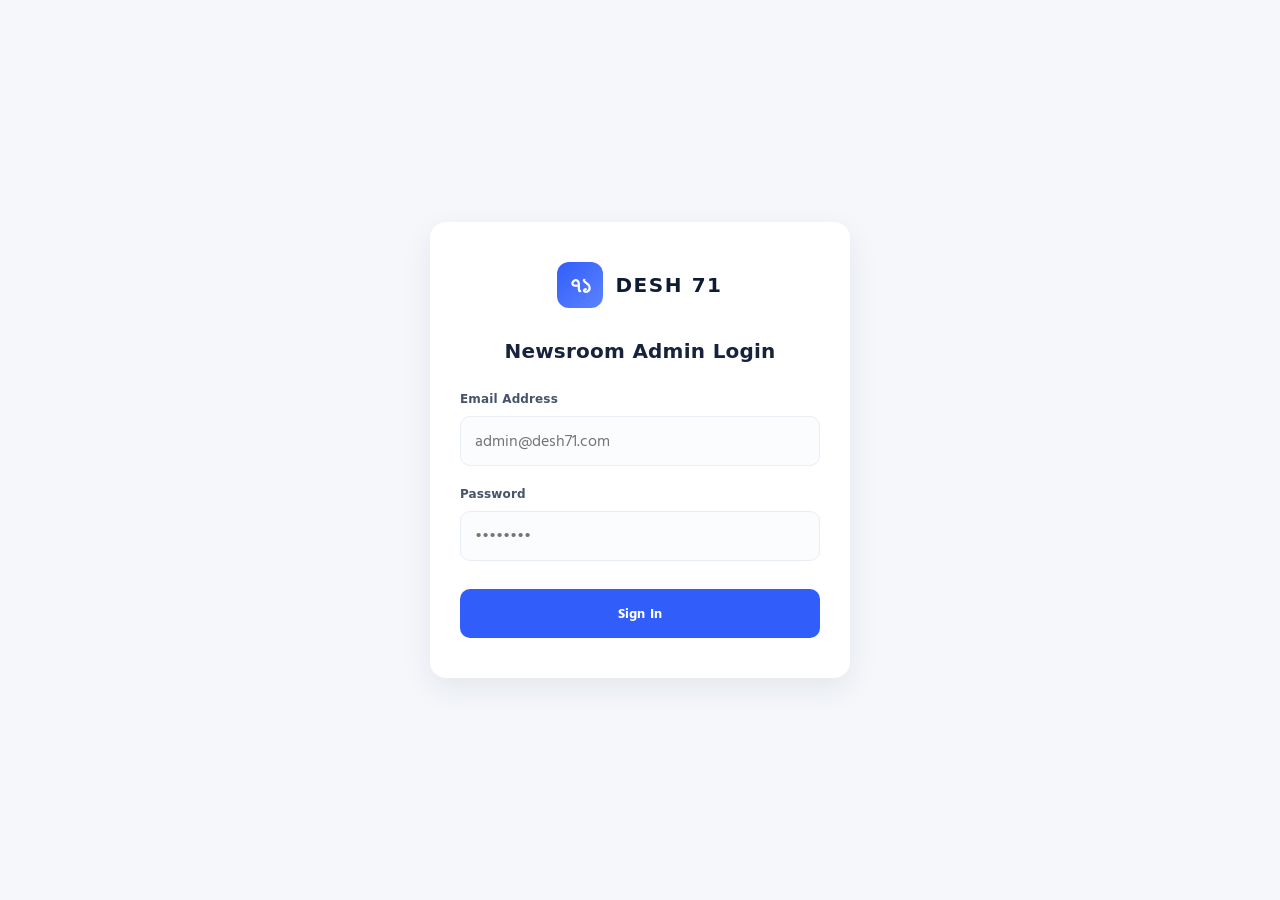
==== commit dbaf095f: "Revise admin login page title and layout Updated the title and layout for the admin login page, incl" ====
--- a/admin/index.html
+++ b/admin/index.html
@@ -5,133 +5,83 @@
   <meta name="viewport" content="width=device-width, initial-scale=1.0, maximum-scale=1.0, minimum-scale=1.0, user-scalable=no, viewport-fit=cover">
   <meta name="robots" content="noindex, nofollow">
   <meta name="theme-color" content="#0f1a33">
-  <title>Article editor | Desh 71 Admin</title>
+  <title>Admin Login | Desh 71</title>
+  
   <link rel="preconnect" href="https://fonts.googleapis.com">
   <link rel="preconnect" href="https://fonts.gstatic.com" crossorigin>
   <link href="https://fonts.googleapis.com/css2?family=DM+Sans:wght@400;500;600;700;800&family=Hind+Siliguri:wght@400;500;600;700&display=swap" rel="stylesheet">
+  
   <link rel="stylesheet" href="../style.css">
   <link rel="stylesheet" href="../assets/css/pages.css">
+
+  <style>
+    .admin-login-body {
+      display: flex; align-items: center; justify-content: center;
+      min-height: 100vh; background: #f5f7fb; margin: 0;
+      font-family: "DM Sans", "Hind Siliguri", sans-serif;
+    }
+    .admin-login-card {
+      width: 100%; max-width: 420px; padding: 40px 30px;
+      background: #ffffff; border-radius: 16px;
+      box-shadow: 0 10px 30px rgba(23, 35, 60, 0.08); margin: 20px;
+    }
+    .admin-login-brand {
+      display: flex; align-items: center; justify-content: center;
+      gap: 12px; margin-bottom: 30px; text-decoration: none; color: #0f1a33;
+    }
+    .admin-login-brand-mark {
+      display: grid; place-items: center; width: 46px; height: 46px;
+      border-radius: 12px; background: linear-gradient(135deg, #315efb, #5b83ff);
+      color: #fff; font-size: 24px; font-weight: 700;
+    }
+    .admin-login-brand strong { font-size: 20px; letter-spacing: 1.5px; }
+    .admin-login-card h1 { text-align: center; font-size: 20px; margin-bottom: 25px; color: #17233c; }
+    .admin-login-field { display: grid; gap: 6px; margin-bottom: 18px; }
+    .admin-login-field label { font-size: 12px; font-weight: 700; color: #46536a; }
+    .admin-login-field input {
+      width: 100%; padding: 12px 14px; border: 1px solid #e9edf4;
+      border-radius: 10px; background: #fbfcfe; font-size: 16px;
+      font-family: inherit; outline: none; transition: .2s; box-sizing: border-box;
+    }
+    .admin-login-field input:focus {
+      border-color: #315efb; background: #fff; box-shadow: 0 0 0 4px rgba(49, 94, 251, 0.1);
+    }
+    .admin-login-btn {
+      width: 100%; padding: 14px; margin-top: 10px; background: #315efb;
+      color: #fff; border: 0; border-radius: 10px; font-size: 14px;
+      font-weight: 700; cursor: pointer; transition: .2s;
+    }
+    .admin-login-btn:hover { background: #1f4eed; transform: translateY(-1px); }
+    .admin-login-btn:disabled { opacity: 0.6; cursor: not-allowed; transform: none; }
+  </style>
 </head>
-<body class="admin-body newsroom-admin">
+<body class="admin-login-body">
 
-  <aside class="admin-sidebar">
-    <a class="admin-brand" href="../index.html"><span class="admin-brand-mark">৭১</span><span class="admin-brand-copy"><strong>DESH 71</strong><small>NEWSROOM CMS</small></span></a>
-    <div class="admin-side-label">WORKSPACE</div>
-    <nav class="admin-side-nav" aria-label="Admin navigation">
-      <a class="admin-side-link" href="dashboard.html"><span class="admin-side-icon">▦</span><span>Dashboard</span></a>
-      <a class="admin-side-link" href="articles.html"><span class="admin-side-icon">▤</span><span>Articles</span></a>
-      <a class="admin-side-link active" href="editor.html" aria-current="page"><span class="admin-side-icon">＋</span><span>Write article</span></a>
-      <a class="admin-side-link" href="categories.html"><span class="admin-side-icon">▧</span><span>Categories</span></a>
-      <a class="admin-side-link" href="sitemap.html"><span class="admin-side-icon">◈</span><span>Sitemap</span></a>
-    </nav>
-    <div class="admin-sidebar-bottom">
-      <div class="admin-sidebar-note"><span class="admin-note-dot"></span><div><strong>Desh 71 CMS</strong><small>Content management</small></div></div>
-      <a class="admin-back-link" href="../index.html">← View website</a>
-    </div>
-  </aside>
+  <div class="admin-login-card">
+    <a href="../index.html" class="admin-login-brand">
+      <span class="admin-login-brand-mark">৭১</span>
+      <strong>DESH 71</strong>
+    </a>
 
-  <div class="admin-main-area">
-    <header class="admin-main-header">
-      <div><span class="admin-header-eyebrow">DESH 71 / EDITOR</span><h2>Article editor</h2></div>
-      <div class="admin-header-actions">
-        <a class="admin-view-site" href="../index.html" target="_blank" rel="noopener">↗ View website</a>
-        <button id="signOut" class="admin-signout" type="button">Sign out ↗</button>
+    <h1>Newsroom Admin Login</h1>
+
+    <form id="loginForm">
+      <div class="admin-login-field">
+        <label for="email">Email Address</label>
+        <input type="email" id="email" name="email" required placeholder="admin@desh71.com" autocomplete="email">
       </div>
-    </header>
 
-    <main class="admin-dashboard-content">
-      <section class="admin-welcome">
-        <div class="admin-welcome-copy">
-          <span class="admin-welcome-kicker">WRITE & PUBLISH</span>
-          <h1 id="editorHeading">Create article</h1>
-          <p>Write in Bangla and English, add images, then publish to Desh 71.</p>
-        </div>
-        <a class="admin-create-button" href="articles.html"><span>▤</span> All articles</a>
-      </section>
+      <div class="admin-login-field">
+        <label for="password">Password</label>
+        <input type="password" id="password" name="password" required placeholder="••••••••" autocomplete="current-password">
+      </div>
 
-      <form id="articleForm" class="admin-editor-form" novalidate>
-
-        <section class="admin-form-section">
-          <div class="admin-form-section-head"><span class="admin-form-section-num">01</span><div><h3>Titles</h3><p>Article heading in both languages.</p></div></div>
-          <div class="admin-form-grid">
-            <label class="admin-field"><span class="admin-field-label">Title (Bangla) <em>*</em></span><input name="title_bn" type="text" required maxlength="300" placeholder="সংবাদের শিরোনাম লিখুন..."></label>
-            <label class="admin-field"><span class="admin-field-label">Title (English) <em>*</em></span><input name="title_en" type="text" required maxlength="300" placeholder="Write the English headline..."></label>
-          </div>
-        </section>
-
-        <section class="admin-form-section">
-          <div class="admin-form-section-head"><span class="admin-form-section-num">02</span><div><h3>Summaries</h3><p>Short description shown on cards and previews.</p></div></div>
-          <div class="admin-form-grid">
-            <label class="admin-field"><span class="admin-field-label">Summary (Bangla) <em>*</em></span><textarea name="summary_bn" rows="3" required placeholder="সংক্ষিপ্ত সারাংশ লিখুন..."></textarea></label>
-            <label class="admin-field"><span class="admin-field-label">Summary (English) <em>*</em></span><textarea name="summary_en" rows="3" required placeholder="Short English summary..."></textarea></label>
-          </div>
-        </section>
-
-        <section class="admin-form-section">
-          <div class="admin-form-section-head"><span class="admin-form-section-num">03</span><div><h3>Bangla article body</h3><p>Write the full Bangla story and insert images at cursor.</p></div></div>
-          <label class="admin-field"><span class="admin-field-label">Article body (Bangla) <em>*</em></span><textarea id="content_bn" name="content_bn" rows="12" required placeholder="সংবাদের বিস্তারিত লিখুন..."></textarea></label>
-          <div class="admin-inline-tools">
-            <div class="admin-inline-tools-head"><strong>📷 Bangla Article Images</strong><span class="admin-inline-hint">Insert at cursor</span></div>
-            <input type="file" id="inlineImagesBn" accept="image/jpeg,image/png,image/webp" multiple hidden>
-            <button type="button" id="uploadInlineBn" class="admin-secondary-btn"><span class="admin-btn-icon">＋</span> ছবি Upload ও লেখায় যুক্ত করো</button>
-            <p class="admin-inline-help">Gallery থেকে এক বা একাধিক ছবি নির্বাচন করো। ছবি Cursor-এর অবস্থানে যুক্ত হবে।</p>
-            <p id="inlineStatusBn" class="admin-inline-status" role="status"></p>
-          </div>
-        </section>
-
-        <section class="admin-form-section">
-          <div class="admin-form-section-head"><span class="admin-form-section-num">04</span><div><h3>English article body</h3><p>Write the full English story and insert images at cursor.</p></div></div>
-          <label class="admin-field"><span class="admin-field-label">Article body (English) <em>*</em></span><textarea id="content_en" name="content_en" rows="12" required placeholder="Write the full English article..."></textarea></label>
-          <div class="admin-inline-tools">
-            <div class="admin-inline-tools-head"><strong>📷 English Article Images</strong><span class="admin-inline-hint">Insert at cursor</span></div>
-            <input type="file" id="inlineImagesEn" accept="image/jpeg,image/png,image/webp" multiple hidden>
-            <button type="button" id="uploadInlineEn" class="admin-secondary-btn"><span class="admin-btn-icon">＋</span> Upload and insert images</button>
-            <p class="admin-inline-help">Select one or more images from your phone gallery. Images will be inserted at the cursor position.</p>
-            <p id="inlineStatusEn" class="admin-inline-status" role="status"></p>
-          </div>
-        </section>
-
-        <section class="admin-form-section">
-          <div class="admin-form-section-head"><span class="admin-form-section-num">05</span><div><h3>Featured image</h3><p>The hero thumbnail shown on the homepage.</p></div></div>
-          <div class="admin-image-upload-box">
-            <label class="admin-image-drop" for="articleImage">
-              <span class="admin-image-drop-icon">🖼️</span>
-              <span class="admin-image-drop-text"><strong>Choose a featured image</strong><small>JPG, PNG, WEBP · Max 5 MB</small></span>
-            </label>
-            <input type="file" id="articleImage" accept="image/jpeg,image/png,image/webp" hidden>
-            <img id="imagePreview" class="admin-image-preview" alt="Article image preview" hidden>
-            <label class="admin-checkbox"><input type="checkbox" id="removeImage"><span>Remove current image</span></label>
-          </div>
-        </section>
-
-        <section class="admin-form-section">
-          <div class="admin-form-section-head"><span class="admin-form-section-num">06</span><div><h3>Meta & publishing</h3><p>Category, author and visibility.</p></div></div>
-          <div class="admin-form-grid">
-            <label class="admin-field"><span class="admin-field-label">Category <em>*</em></span><select name="category_id" id="categorySelect" required><option value="">Loading categories…</option></select></label>
-            <label class="admin-field"><span class="admin-field-label">Author</span><input name="author_name" type="text" maxlength="160" placeholder="Author name"></label>
-            <label class="admin-field"><span class="admin-field-label">Status</span><select name="status"><option value="draft">Draft</option><option value="published">Published</option></select></label>
-          </div>
-        </section>
-
-        <div class="admin-form-submit">
-          <p id="formMessage" class="admin-form-message" role="status"></p>
-          <button class="admin-primary-btn" type="submit"><span>💾</span> Save article</button>
-        </div>
-      </form>
-
-      <footer class="admin-dashboard-footer"><span>© <span id="adminYear"></span> Desh 71</span><span>Truth beside people.</span></footer>
-    </main>
+      <button type="submit" class="admin-login-btn">Sign In</button>
+      
+      <p id="formMessage" class="form-message" style="text-align: center; margin-top: 15px;"></p>
+    </form>
   </div>
 
-  <nav class="admin-mobile-nav" aria-label="Mobile admin navigation">
-    <a href="dashboard.html"><span>▦</span><small>Home</small></a>
-    <a href="articles.html"><span>▤</span><small>Articles</small></a>
-    <a class="active" href="editor.html" aria-current="page"><span>＋</span><small>Write</small></a>
-    <a href="categories.html"><span>▧</span><small>Categories</small></a>
-    <a href="sitemap.html"><span>◈</span><small>Sitemap</small></a>
-  </nav>
-
-  <script>var y=document.getElementById("adminYear");if(y)y.textContent=new Date().getFullYear();</script>
   <script type="module" src="../assets/js/admin.js"></script>
 </body>
 </html>
